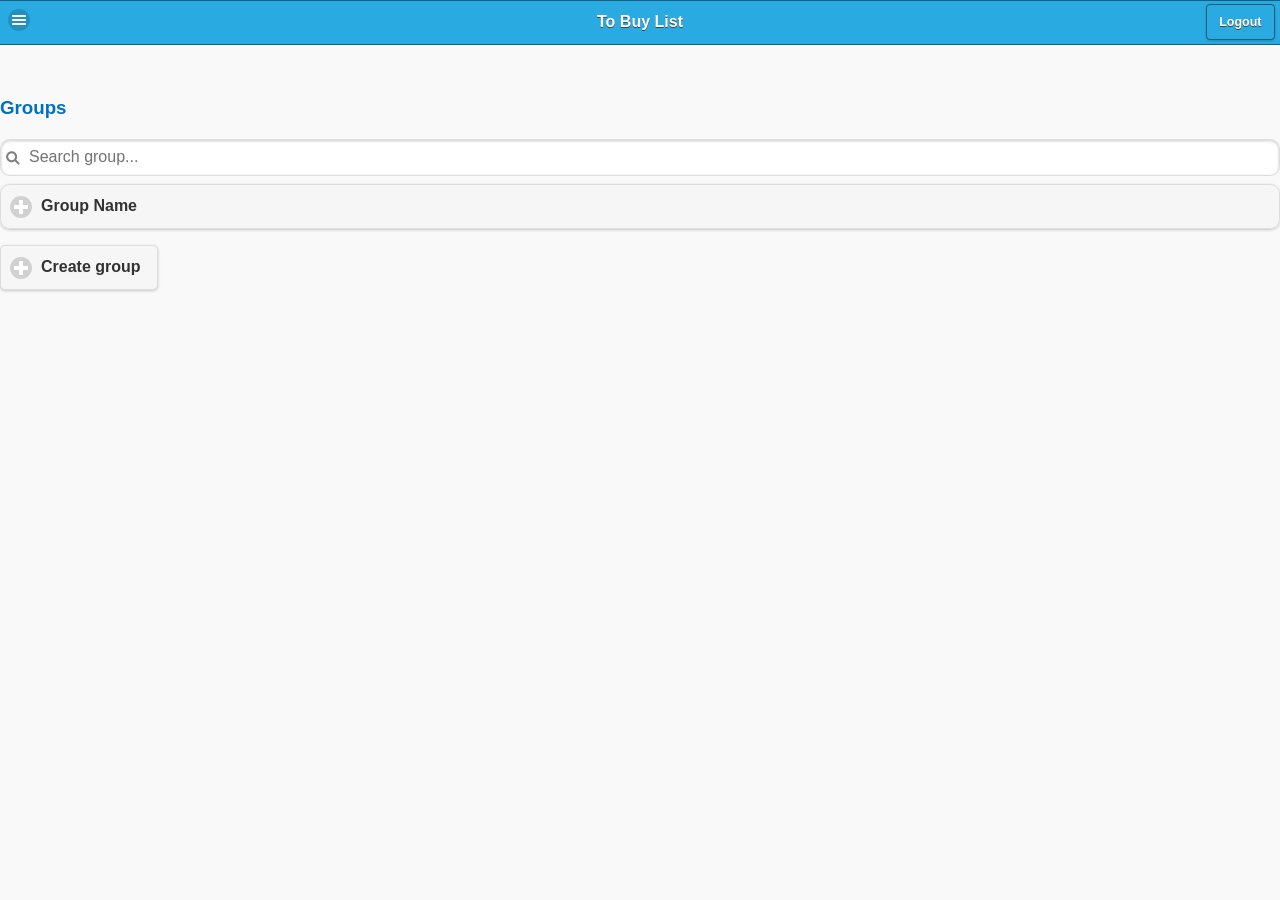
==== www/groups-body.html @ 3130d71f "werewr" ====
<!DOCTYPE html>
<html>

<head>
    <title>To Buy</title>
    <meta name="viewport" content="width=device-width, initial-scale=1" ; charset="utf-8">
    <script src="js/pgb.js"></script>
    <script src="cordova.js"></script>
    <link rel="stylesheet" href="css/app.css" />
    <link rel="stylesheet" href="css/themes/to-buy-theme.min.css" />
    <link rel="stylesheet" href="css/themes/jquery.mobile.icons.min.css" />
    <link rel="stylesheet" href="css/jquery.mobile.structure-1.4.5.min.css" />
    <script src="js/jquery-1.9.1.min.js"></script>
    <script src="js/jquery.mobile-1.4.5.min.js"></script>
</head>

<body>
    <div data-role="page">
        <div data-role="header" data-theme="c">
            <a class="ui-btn ui-icon-bars ui-btn-icon-left ui-btn-icon-notext ui-corner-all ui-btn-c" style="border-width: 0px" href="#mypanel"></a>
            <h1>To Buy List</h1>
            <button id="btn-logout" class="ui-btn-right ui-btn-inline ui-mini">Logout</button>
        </div>
        <!-- /header -->
        <div role="main" class="ui-content">
            <div class="ui-panel ui-panel-position-left ui-panel-display-overlay ui-body-a ui-panel-animate ui-panel-open" id="mypanel" data-role="panel" data-theme="a" data-display="overlay" data-position="left">
                <div class="ui-panel-inner">
                    <ul data-role="listview">
                        <li><a class="ui-btn ui-icon-home ui-btn-icon-right" href="index.html">Home</a></li>
                        <li><a class="ui-btn ui-icon-user ui-btn-icon-right" href="groups-body.html">Groups</a></li>
                        <li><a class="ui-btn ui-icon-bullets ui-btn-icon-right" href="#">Lists</a></li>
                    </ul>
                </div>
            </div>
        </div>
        <!-- /panel -->
        <h3>Groups</h3>
        <ul data-role="listview" data-inset="true" data-filter-placeholder="Search group..." data-filter="true" id="group-list">
            <div data-role="collapsible" data-theme="b" data-content-theme="b">
                <h2>Group Name</h2>
                <ul data-role="listview" data-inset="true">
                    <li class="ui-input-btn ui-btn ui-icon-delete ui-btn-icon-right">User1</li>
                    <li class="ui-input-btn ui-btn ui-icon-delete ui-btn-icon-right">User2...</li>
                    <li><a class="ui-btn ui-btn-c ui-corner-bottom ui-icon-plus ui-btn-icon-right" href="#">Add</a></li>
                </ul>
            </div>
        </ul>
        <a class="ui-btn ui-btn-inline ui-icon-plus ui-btn-icon-left ui-corner-all ui-shadow" href="#" id="create-group">Create group</a>
        <script src="js/scripts.js"></script>
        <script>
        groups();
        </script>
</body>

</html>
---- www/css/app.css ----
/* Change html headers color */

h1,
h2,
h3,
h4,
h5 {
    color: #0071bc;
}

h2.mc-text-danger,
h3.mc-text-danger {
    color: red;
}


/* Change border radius of icon buttons */

.ui-btn-icon-notext.ui-corner-all {
    -webkit-border-radius: .3125em;
    border-radius: .3125em;
}


/* Change color of jQuery Mobile page headers */

.ui-title {
    color: #fff;
}


/* Center-aligned text */

.mc-text-center {
    text-align: center;
}


/* Top margin for some elements */

.mc-top-margin-1-5 {
    margin-top: 1.5em;
}
---- www/css/themes/to-buy-theme.min.css ----
/*!
* jQuery Mobile 1.4.5
* Git HEAD hash: 68e55e78b292634d3991c795f06f5e37a512decc <> Date: Fri Oct 31 2014 17:33:30 UTC
* http://jquerymobile.com
*
* Copyright 2010, 2014 jQuery Foundation, Inc. and othercontributors
* Released under the MIT license.
* http://jquery.org/license
*
*/


/* Globals */
/* Font
-----------------------------------------------------------------------------------------------------------*/
html {
	font-size: 100%;
}
body,
input,
select,
textarea,
button,
.ui-btn {
	font-size: 1em;
	line-height: 1.3;
	 font-family: sans-serif /*{global-font-family}*/;
}
legend,
.ui-input-text input,
.ui-input-search input {
	color: inherit;
	text-shadow: inherit;
}
/* Form labels (overrides font-weight bold in bars, and mini font-size) */
.ui-mobile label,
div.ui-controlgroup-label {
	font-weight: normal;
	font-size: 16px;
}
/* Separators
-----------------------------------------------------------------------------------------------------------*/
/* Field contain separator (< 28em) */
.ui-field-contain {
	border-bottom-color: #828282;
	border-bottom-color: rgba(0,0,0,.15);
	border-bottom-width: 1px;
	border-bottom-style: solid;
}
/* Table opt-in classes: strokes between each row, and alternating row stripes */
/* Classes table-stroke and table-stripe are deprecated in 1.4. */
.table-stroke thead th,
.table-stripe thead th,
.table-stripe tbody tr:last-child {
	border-bottom: 1px solid #d6d6d6; /* non-RGBA fallback */
	border-bottom: 1px solid rgba(0,0,0,.1);
}
.table-stroke tbody th,
.table-stroke tbody td {
	border-bottom: 1px solid #e6e6e6; /* non-RGBA fallback  */
	border-bottom: 1px solid rgba(0,0,0,.05);
}
.table-stripe.table-stroke tbody tr:last-child th,
.table-stripe.table-stroke tbody tr:last-child td {
	border-bottom: 0;
}
.table-stripe tbody tr:nth-child(odd) td,
.table-stripe tbody tr:nth-child(odd) th {
	background-color: #eeeeee; /* non-RGBA fallback  */
	background-color: rgba(0,0,0,.04);
}
/* Buttons
-----------------------------------------------------------------------------------------------------------*/
.ui-btn,
label.ui-btn {
	font-weight: bold;
	border-width: 1px;
	border-style: solid;
}
.ui-btn {
	text-decoration: none !important;
}
.ui-btn-active {
	cursor: pointer;
}
/* Corner rounding
-----------------------------------------------------------------------------------------------------------*/
/* Class ui-btn-corner-all deprecated in 1.4 */
.ui-corner-all {
	-webkit-border-radius: .6em /*{global-radii-blocks}*/;
	border-radius: .6em /*{global-radii-blocks}*/;
}
/* Buttons */
.ui-btn-corner-all,
.ui-btn.ui-corner-all,
/* Slider track */
.ui-slider-track.ui-corner-all,
/* Flipswitch */
.ui-flipswitch.ui-corner-all,
/* Count bubble */
.ui-li-count {
	-webkit-border-radius: .3125em /*{global-radii-buttons}*/;
	border-radius: .3125em /*{global-radii-buttons}*/;
}
/* Icon-only buttons */
.ui-btn-icon-notext.ui-btn-corner-all,
.ui-btn-icon-notext.ui-corner-all {
	-webkit-border-radius: 1em;
	border-radius: 1em;
}
/* Radius clip workaround for cleaning up corner trapping */
.ui-btn-corner-all,
.ui-corner-all {
	-webkit-background-clip: padding;
	background-clip: padding-box;
}
/* Popup arrow */
.ui-popup.ui-corner-all > .ui-popup-arrow-guide {
	left: .6em /*{global-radii-blocks}*/;
	right: .6em /*{global-radii-blocks}*/;
	top: .6em /*{global-radii-blocks}*/;
	bottom: .6em /*{global-radii-blocks}*/;
}
/* Shadow
-----------------------------------------------------------------------------------------------------------*/
.ui-shadow {
	-webkit-box-shadow: 0 1px 3px /*{global-box-shadow-size}*/ rgba(0,0,0,.2) /*{global-box-shadow-color}*/;
	-moz-box-shadow: 0 1px 3px /*{global-box-shadow-size}*/ rgba(0,0,0,.2) /*{global-box-shadow-color}*/;
	box-shadow: 0 1px 3px /*{global-box-shadow-size}*/ rgba(0,0,0,.2) /*{global-box-shadow-color}*/;
}
.ui-shadow-inset {
	-webkit-box-shadow: inset 0 1px 3px /*{global-box-shadow-size}*/ rgba(0,0,0,.2) /*{global-box-shadow-color}*/;
	-moz-box-shadow: inset 0 1px 3px /*{global-box-shadow-size}*/ rgba(0,0,0,.2) /*{global-box-shadow-color}*/;
	box-shadow: inset 0 1px 3px /*{global-box-shadow-size}*/ rgba(0,0,0,.2) /*{global-box-shadow-color}*/;
}
.ui-overlay-shadow {
	-webkit-box-shadow: 0 0 12px 		rgba(0,0,0,.6);
	-moz-box-shadow: 0 0 12px 			rgba(0,0,0,.6);
	box-shadow: 0 0 12px 				rgba(0,0,0,.6);
}
/* Icons
-----------------------------------------------------------------------------------------------------------*/
.ui-btn-icon-left:after,
.ui-btn-icon-right:after,
.ui-btn-icon-top:after,
.ui-btn-icon-bottom:after,
.ui-btn-icon-notext:after {
	background-color: #666666 /*{global-icon-color}*/;
	background-color: rgba(0,0,0,.15) /*{global-icon-disc}*/;
	background-position: center center;
	background-repeat: no-repeat;
	-webkit-border-radius: 1em;
	border-radius: 1em;
}
/* Alt icons */
.ui-alt-icon.ui-btn:after,
.ui-alt-icon .ui-btn:after,
html .ui-alt-icon.ui-checkbox-off:after,
html .ui-alt-icon.ui-radio-off:after,
html .ui-alt-icon .ui-checkbox-off:after,
html .ui-alt-icon .ui-radio-off:after {
	background-color: #666666 /*{global-icon-color}*/;
	background-color: rgba(0,0,0,.15) /*{global-icon-disc}*/;
}
/* No disc */
.ui-nodisc-icon.ui-btn:after,
.ui-nodisc-icon .ui-btn:after {
	background-color: transparent;
}
/* Icon shadow */
.ui-shadow-icon.ui-btn:after,
.ui-shadow-icon .ui-btn:after {
	-webkit-box-shadow: 0 1px 0 rgba(255,255,255,.3) /*{global-icon-shadow}*/;
	-moz-box-shadow: 0 1px 0 rgba(255,255,255,.3) /*{global-icon-shadow}*/;
	box-shadow: 0 1px 0 rgba(255,255,255,.3) /*{global-icon-shadow}*/;
}
/* Checkbox and radio */
.ui-btn.ui-checkbox-off:after,
.ui-btn.ui-checkbox-on:after,
.ui-btn.ui-radio-off:after,
.ui-btn.ui-radio-on:after {
	display: block;
	width: 18px;
	height: 18px;
	margin: -9px 2px 0 2px;
}
.ui-checkbox-off:after,
.ui-btn.ui-radio-off:after {
	filter: Alpha(Opacity=30);
	opacity: .3;
}
.ui-btn.ui-checkbox-off:after,
.ui-btn.ui-checkbox-on:after {
	-webkit-border-radius: .1875em;
	border-radius: .1875em;
}
.ui-btn.ui-checkbox-off:after {
	background-color: #666;
	background-color: rgba(0,0,0,.3);
}
.ui-radio .ui-btn.ui-radio-on:after {
	background-image: none;
	background-color: #fff;
	width: 8px;
	height: 8px;
	border-width: 5px;
	border-style: solid; 
}
.ui-alt-icon.ui-btn.ui-radio-on:after,
.ui-alt-icon .ui-btn.ui-radio-on:after {
	background-color: #000;
}
/* Loader */
.ui-icon-loading {
	background: url("images/ajax-loader.gif");
	background-size: 2.875em 2.875em;
}.ui-bar-a,.ui-page-theme-a .ui-bar-inherit,html .ui-bar-a .ui-bar-inherit,html .ui-body-a .ui-bar-inherit,html body .ui-group-theme-a .ui-bar-inherit{background-color:#ffffff ;border-color:#8c8c8c ;color:#000000 ;text-shadow:0  1px  0  #eeeeee ;font-weight:bold;}.ui-bar-a{border-width:1px;border-style:solid;}.ui-overlay-a,.ui-page-theme-a,.ui-page-theme-a .ui-panel-wrapper{background-color:#f9f9f9 ;border-color:#bbbbbb ;color:#333333 ;text-shadow:0  1px  0  #f3f3f3 ;}.ui-body-a,.ui-page-theme-a .ui-body-inherit,html .ui-bar-a .ui-body-inherit,html .ui-body-a .ui-body-inherit,html body .ui-group-theme-a .ui-body-inherit,html .ui-panel-page-container-a{background-color:#ffffff ;border-color:#dddddd ;color:#333333 ;text-shadow:0  1px  0  #f3f3f3 ;}.ui-body-a{border-width:1px;border-style:solid;}.ui-page-theme-a a,html .ui-bar-a a,html .ui-body-a a,html body .ui-group-theme-a a{color:#3388cc ;font-weight:bold;}.ui-page-theme-a a:visited,html .ui-bar-a a:visited,html .ui-body-a a:visited,html body .ui-group-theme-a a:visited{   color:#3388cc ;}.ui-page-theme-a a:hover,html .ui-bar-a a:hover,html .ui-body-a a:hover,html body .ui-group-theme-a a:hover{color:#005599 ;}.ui-page-theme-a a:active,html .ui-bar-a a:active,html .ui-body-a a:active,html body .ui-group-theme-a a:active{color:#005599 ;}.ui-page-theme-a .ui-btn,html .ui-bar-a .ui-btn,html .ui-body-a .ui-btn,html body .ui-group-theme-a .ui-btn,html head + body .ui-btn.ui-btn-a,.ui-page-theme-a .ui-btn:visited,html .ui-bar-a .ui-btn:visited,html .ui-body-a .ui-btn:visited,html body .ui-group-theme-a .ui-btn:visited,html head + body .ui-btn.ui-btn-a:visited{background-color:#f6f6f6 ;border-color:#dddddd ;color:#333333 ;text-shadow:0  1px  0  #f3f3f3 ;}.ui-page-theme-a .ui-btn:hover,html .ui-bar-a .ui-btn:hover,html .ui-body-a .ui-btn:hover,html body .ui-group-theme-a .ui-btn:hover,html head + body .ui-btn.ui-btn-a:hover{background-color:#ededed ;border-color:#dddddd ;color:#333333 ;text-shadow:0  1px  0  #f3f3f3 ;}.ui-page-theme-a .ui-btn:active,html .ui-bar-a .ui-btn:active,html .ui-body-a .ui-btn:active,html body .ui-group-theme-a .ui-btn:active,html head + body .ui-btn.ui-btn-a:active{background-color:#e8e8e8 ;border-color:#dddddd ;color:#333333 ;text-shadow:0  1px  0  #f3f3f3 ;}.ui-page-theme-a .ui-btn.ui-btn-active,html .ui-bar-a .ui-btn.ui-btn-active,html .ui-body-a .ui-btn.ui-btn-active,html body .ui-group-theme-a .ui-btn.ui-btn-active,html head + body .ui-btn.ui-btn-a.ui-btn-active,.ui-page-theme-a .ui-checkbox-on:after,html .ui-bar-a .ui-checkbox-on:after,html .ui-body-a .ui-checkbox-on:after,html body .ui-group-theme-a .ui-checkbox-on:after,.ui-btn.ui-checkbox-on.ui-btn-a:after,.ui-page-theme-a .ui-flipswitch-active,html .ui-bar-a .ui-flipswitch-active,html .ui-body-a .ui-flipswitch-active,html body .ui-group-theme-a .ui-flipswitch-active,html body .ui-flipswitch.ui-bar-a.ui-flipswitch-active,.ui-page-theme-a .ui-slider-track .ui-btn-active,html .ui-bar-a .ui-slider-track .ui-btn-active,html .ui-body-a .ui-slider-track .ui-btn-active,html body .ui-group-theme-a .ui-slider-track .ui-btn-active,html body div.ui-slider-track.ui-body-a .ui-btn-active{background-color:#3388cc ;border-color:#3388cc ;color:#ffffff ;text-shadow:0  1px  0  #005599 ;}.ui-page-theme-a .ui-radio-on:after,html .ui-bar-a .ui-radio-on:after,html .ui-body-a .ui-radio-on:after,html body .ui-group-theme-a .ui-radio-on:after,.ui-btn.ui-radio-on.ui-btn-a:after{border-color:#3388cc ;}.ui-page-theme-a .ui-btn:focus,html .ui-bar-a .ui-btn:focus,html .ui-body-a .ui-btn:focus,html body .ui-group-theme-a .ui-btn:focus,html head + body .ui-btn.ui-btn-a:focus,.ui-page-theme-a .ui-focus,html .ui-bar-a .ui-focus,html .ui-body-a .ui-focus,html body .ui-group-theme-a .ui-focus,html head + body .ui-btn-a.ui-focus,html head + body .ui-body-a.ui-focus{-webkit-box-shadow:0 0 12px #3388cc ;-moz-box-shadow:0 0 12px #3388cc ;box-shadow:0 0 12px #3388cc ;}.ui-bar-b,.ui-page-theme-b .ui-bar-inherit,html .ui-bar-b .ui-bar-inherit,html .ui-body-b .ui-bar-inherit,html body .ui-group-theme-b .ui-bar-inherit{background-color:#009245 ;border-color:#54cc60 ;color:#ffffff ;text-shadow:0  1px  0  #444444 ;font-weight:bold;}.ui-bar-b{border-width:1px;border-style:solid;}.ui-overlay-b,.ui-page-theme-b,.ui-page-theme-b .ui-panel-wrapper{background-color:#f9f9f9 ;border-color:#bbbbbb ;color:#333333 ;text-shadow:0  1px  0  #f3f3f3 ;}.ui-body-b,.ui-page-theme-b .ui-body-inherit,html .ui-bar-b .ui-body-inherit,html .ui-body-b .ui-body-inherit,html body .ui-group-theme-b .ui-body-inherit,html .ui-panel-page-container-b{background-color:#ffffff ;border-color:#dddddd ;color:#333333 ;text-shadow:0  1px  0  #f3f3f3 ;}.ui-body-b{border-width:1px;border-style:solid;}.ui-page-theme-b a,html .ui-bar-b a,html .ui-body-b a,html body .ui-group-theme-b a{color:#3388cc ;font-weight:bold;}.ui-page-theme-b a:visited,html .ui-bar-b a:visited,html .ui-body-b a:visited,html body .ui-group-theme-b a:visited{   color:#3388cc ;}.ui-page-theme-b a:hover,html .ui-bar-b a:hover,html .ui-body-b a:hover,html body .ui-group-theme-b a:hover{color:#005599 ;}.ui-page-theme-b a:active,html .ui-bar-b a:active,html .ui-body-b a:active,html body .ui-group-theme-b a:active{color:#005599 ;}.ui-page-theme-b .ui-btn,html .ui-bar-b .ui-btn,html .ui-body-b .ui-btn,html body .ui-group-theme-b .ui-btn,html head + body .ui-btn.ui-btn-b,.ui-page-theme-b .ui-btn:visited,html .ui-bar-b .ui-btn:visited,html .ui-body-b .ui-btn:visited,html body .ui-group-theme-b .ui-btn:visited,html head + body .ui-btn.ui-btn-b:visited{background-color:#f6f6f6 ;border-color:#dddddd ;color:#333333 ;text-shadow:0  1px  0  #f3f3f3 ;}.ui-page-theme-b .ui-btn:hover,html .ui-bar-b .ui-btn:hover,html .ui-body-b .ui-btn:hover,html body .ui-group-theme-b .ui-btn:hover,html head + body .ui-btn.ui-btn-b:hover{background-color:#ededed ;border-color:#dddddd ;color:#333333 ;text-shadow:0  1px  0  #f3f3f3 ;}.ui-page-theme-b .ui-btn:active,html .ui-bar-b .ui-btn:active,html .ui-body-b .ui-btn:active,html body .ui-group-theme-b .ui-btn:active,html head + body .ui-btn.ui-btn-b:active{background-color:#e8e8e8 ;border-color:#dddddd ;color:#333333 ;text-shadow:0  1px  0  #f3f3f3 ;}.ui-page-theme-b .ui-btn.ui-btn-active,html .ui-bar-b .ui-btn.ui-btn-active,html .ui-body-b .ui-btn.ui-btn-active,html body .ui-group-theme-b .ui-btn.ui-btn-active,html head + body .ui-btn.ui-btn-b.ui-btn-active,.ui-page-theme-b .ui-checkbox-on:after,html .ui-bar-b .ui-checkbox-on:after,html .ui-body-b .ui-checkbox-on:after,html body .ui-group-theme-b .ui-checkbox-on:after,.ui-btn.ui-checkbox-on.ui-btn-b:after,.ui-page-theme-b .ui-flipswitch-active,html .ui-bar-b .ui-flipswitch-active,html .ui-body-b .ui-flipswitch-active,html body .ui-group-theme-b .ui-flipswitch-active,html body .ui-flipswitch.ui-bar-b.ui-flipswitch-active,.ui-page-theme-b .ui-slider-track .ui-btn-active,html .ui-bar-b .ui-slider-track .ui-btn-active,html .ui-body-b .ui-slider-track .ui-btn-active,html body .ui-group-theme-b .ui-slider-track .ui-btn-active,html body div.ui-slider-track.ui-body-b .ui-btn-active{background-color:#3388cc ;border-color:#3388cc ;color:#ffffff ;text-shadow:0  1px  0  #005599 ;}.ui-page-theme-b .ui-radio-on:after,html .ui-bar-b .ui-radio-on:after,html .ui-body-b .ui-radio-on:after,html body .ui-group-theme-b .ui-radio-on:after,.ui-btn.ui-radio-on.ui-btn-b:after{border-color:#3388cc ;}.ui-page-theme-b .ui-btn:focus,html .ui-bar-b .ui-btn:focus,html .ui-body-b .ui-btn:focus,html body .ui-group-theme-b .ui-btn:focus,html head + body .ui-btn.ui-btn-b:focus,.ui-page-theme-b .ui-focus,html .ui-bar-b .ui-focus,html .ui-body-b .ui-focus,html body .ui-group-theme-b .ui-focus,html head + body .ui-btn-b.ui-focus,html head + body .ui-body-b.ui-focus{-webkit-box-shadow:0 0 12px #3388cc ;-moz-box-shadow:0 0 12px #3388cc ;box-shadow:0 0 12px #3388cc ;}.ui-bar-c,.ui-page-theme-c .ui-bar-inherit,html .ui-bar-c .ui-bar-inherit,html .ui-body-c .ui-bar-inherit,html body .ui-group-theme-c .ui-bar-inherit{background-color:#29abe2 ;border-color:#165e7c ;color:#ffffff ;text-shadow:0  1px  0  #444444 ;font-weight:bold;}.ui-bar-c{border-width:1px;border-style:solid;}.ui-overlay-c,.ui-page-theme-c,.ui-page-theme-c .ui-panel-wrapper{background-color:#f9f9f9 ;border-color:#bbbbbb ;color:#333333 ;text-shadow:0  1px  0  #f3f3f3 ;}.ui-body-c,.ui-page-theme-c .ui-body-inherit,html .ui-bar-c .ui-body-inherit,html .ui-body-c .ui-body-inherit,html body .ui-group-theme-c .ui-body-inherit,html .ui-panel-page-container-c{background-color:#ffffff ;border-color:#dddddd ;color:#333333 ;text-shadow:0  1px  0  #f3f3f3 ;}.ui-body-c{border-width:1px;border-style:solid;}.ui-page-theme-c a,html .ui-bar-c a,html .ui-body-c a,html body .ui-group-theme-c a{color:#3388cc ;font-weight:bold;}.ui-page-theme-c a:visited,html .ui-bar-c a:visited,html .ui-body-c a:visited,html body .ui-group-theme-c a:visited{   color:#3388cc ;}.ui-page-theme-c a:hover,html .ui-bar-c a:hover,html .ui-body-c a:hover,html body .ui-group-theme-c a:hover{color:#005599 ;}.ui-page-theme-c a:active,html .ui-bar-c a:active,html .ui-body-c a:active,html body .ui-group-theme-c a:active{color:#005599 ;}.ui-page-theme-c .ui-btn,html .ui-bar-c .ui-btn,html .ui-body-c .ui-btn,html body .ui-group-theme-c .ui-btn,html head + body .ui-btn.ui-btn-c,.ui-page-theme-c .ui-btn:visited,html .ui-bar-c .ui-btn:visited,html .ui-body-c .ui-btn:visited,html body .ui-group-theme-c .ui-btn:visited,html head + body .ui-btn.ui-btn-c:visited{background-color:#29abe2 ;border-color:#165e7c ;color:#ffffff ;text-shadow:0  1px  0  #444444 ;}.ui-page-theme-c .ui-btn:hover,html .ui-bar-c .ui-btn:hover,html .ui-body-c .ui-btn:hover,html body .ui-group-theme-c .ui-btn:hover,html head + body .ui-btn.ui-btn-c:hover{background-color:#2fc4FF ;border-color:#196b8c ;color:#ffffff ;text-shadow:0  1px  0  #444444 ;}.ui-page-theme-c .ui-btn:active,html .ui-bar-c .ui-btn:active,html .ui-body-c .ui-btn:active,html body .ui-group-theme-c .ui-btn:active,html head + body .ui-btn.ui-btn-c:active{background-color:#2fc4FF ;border-color:#196b8c ;color:#000000 ;text-shadow:0  1px  0  #eeeeee ;}.ui-page-theme-c .ui-btn.ui-btn-active,html .ui-bar-c .ui-btn.ui-btn-active,html .ui-body-c .ui-btn.ui-btn-active,html body .ui-group-theme-c .ui-btn.ui-btn-active,html head + body .ui-btn.ui-btn-c.ui-btn-active,.ui-page-theme-c .ui-checkbox-on:after,html .ui-bar-c .ui-checkbox-on:after,html .ui-body-c .ui-checkbox-on:after,html body .ui-group-theme-c .ui-checkbox-on:after,.ui-btn.ui-checkbox-on.ui-btn-c:after,.ui-page-theme-c .ui-flipswitch-active,html .ui-bar-c .ui-flipswitch-active,html .ui-body-c .ui-flipswitch-active,html body .ui-group-theme-c .ui-flipswitch-active,html body .ui-flipswitch.ui-bar-c.ui-flipswitch-active,.ui-page-theme-c .ui-slider-track .ui-btn-active,html .ui-bar-c .ui-slider-track .ui-btn-active,html .ui-body-c .ui-slider-track .ui-btn-active,html body .ui-group-theme-c .ui-slider-track .ui-btn-active,html body div.ui-slider-track.ui-body-c .ui-btn-active{background-color:#3388cc ;border-color:#3388cc ;color:#ffffff ;text-shadow:0  1px  0  #005599 ;}.ui-page-theme-c .ui-radio-on:after,html .ui-bar-c .ui-radio-on:after,html .ui-body-c .ui-radio-on:after,html body .ui-group-theme-c .ui-radio-on:after,.ui-btn.ui-radio-on.ui-btn-c:after{border-color:#3388cc ;}.ui-page-theme-c .ui-btn:focus,html .ui-bar-c .ui-btn:focus,html .ui-body-c .ui-btn:focus,html body .ui-group-theme-c .ui-btn:focus,html head + body .ui-btn.ui-btn-c:focus,.ui-page-theme-c .ui-focus,html .ui-bar-c .ui-focus,html .ui-body-c .ui-focus,html body .ui-group-theme-c .ui-focus,html head + body .ui-btn-c.ui-focus,html head + body .ui-body-c.ui-focus{-webkit-box-shadow:0 0 12px #3388cc ;-moz-box-shadow:0 0 12px #3388cc ;box-shadow:0 0 12px #3388cc ;}.ui-disabled,.ui-state-disabled,button[disabled],.ui-select .ui-btn.ui-state-disabled{filter:Alpha(Opacity=30);opacity:.3;cursor:default !important;pointer-events:none;}.ui-btn:focus,.ui-btn.ui-focus{outline:0;}.ui-noboxshadow .ui-shadow,.ui-noboxshadow .ui-shadow-inset,.ui-noboxshadow .ui-overlay-shadow,.ui-noboxshadow .ui-shadow-icon.ui-btn:after,.ui-noboxshadow .ui-shadow-icon .ui-btn:after,.ui-noboxshadow .ui-focus,.ui-noboxshadow .ui-btn:focus,.ui-noboxshadow  input:focus,.ui-noboxshadow .ui-panel{-webkit-box-shadow:none !important;-moz-box-shadow:none !important;box-shadow:none !important;}.ui-noboxshadow .ui-btn:focus,.ui-noboxshadow .ui-focus{outline-width:1px;outline-style:auto;}
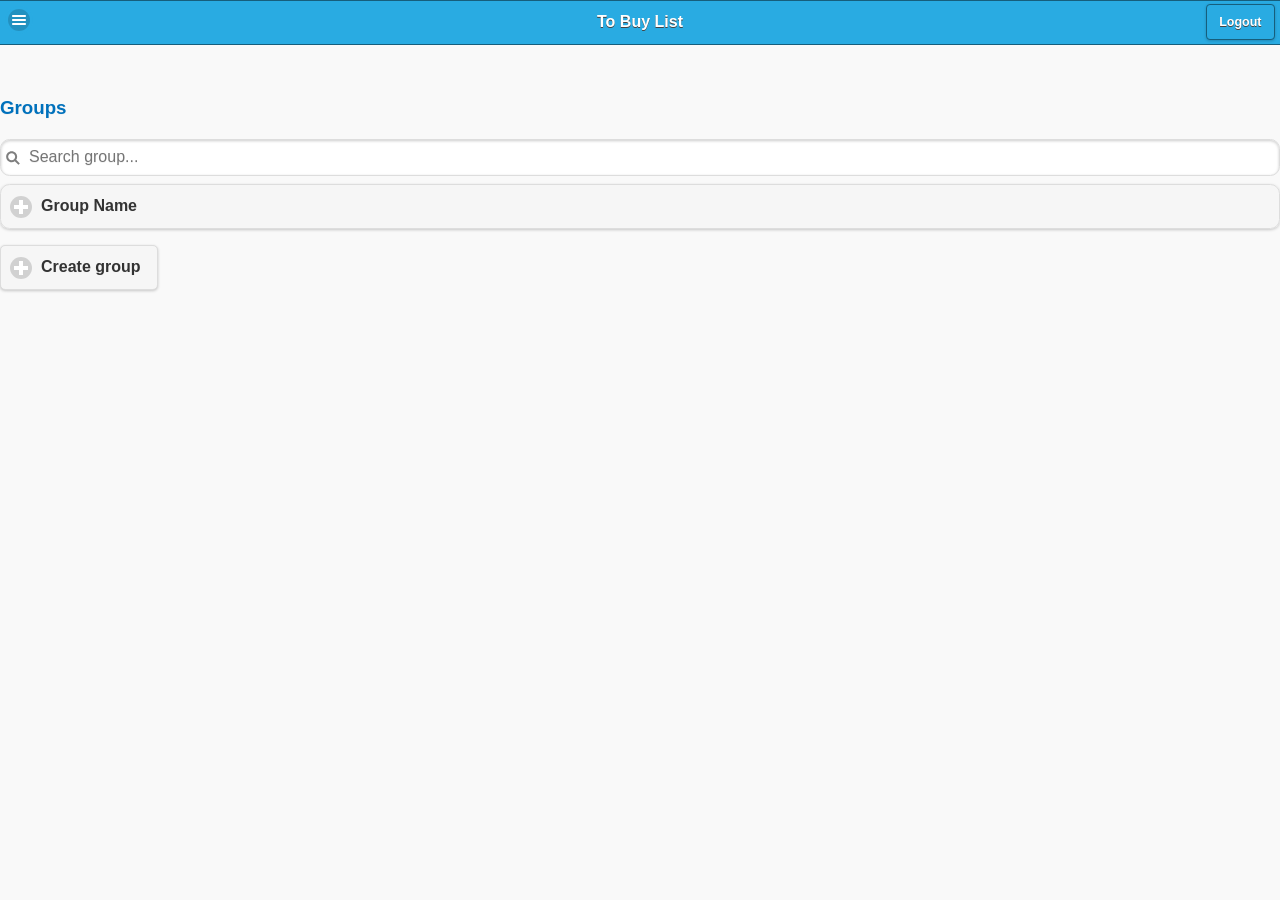
==== commit b04b921f: "navigation" ====
--- a/www/groups-body.html
+++ b/www/groups-body.html
@@ -26,9 +26,10 @@
             <div class="ui-panel ui-panel-position-left ui-panel-display-overlay ui-body-a ui-panel-animate ui-panel-open" id="mypanel" data-role="panel" data-theme="a" data-display="overlay" data-position="left">
                 <div class="ui-panel-inner">
                     <ul data-role="listview">
-                        <li><a class="ui-btn ui-icon-home ui-btn-icon-right" href="index.html">Home</a></li>
+                        <li><a class="ui-btn ui-icon-home ui-btn-icon-right" href="home.html">Home</a></li>
                         <li><a class="ui-btn ui-icon-user ui-btn-icon-right" href="groups-body.html">Groups</a></li>
-                        <li><a class="ui-btn ui-icon-bullets ui-btn-icon-right" href="#">Lists</a></li>
+                        <li><a class="ui-btn ui-icon-bullets ui-btn-icon-right" href="lists.html">Lists</a></li>
+                        <li><a class="ui-btn ui-icon-gear ui-btn-icon-right" href="settings.html">Settings</a></li>
                     </ul>
                 </div>
             </div>
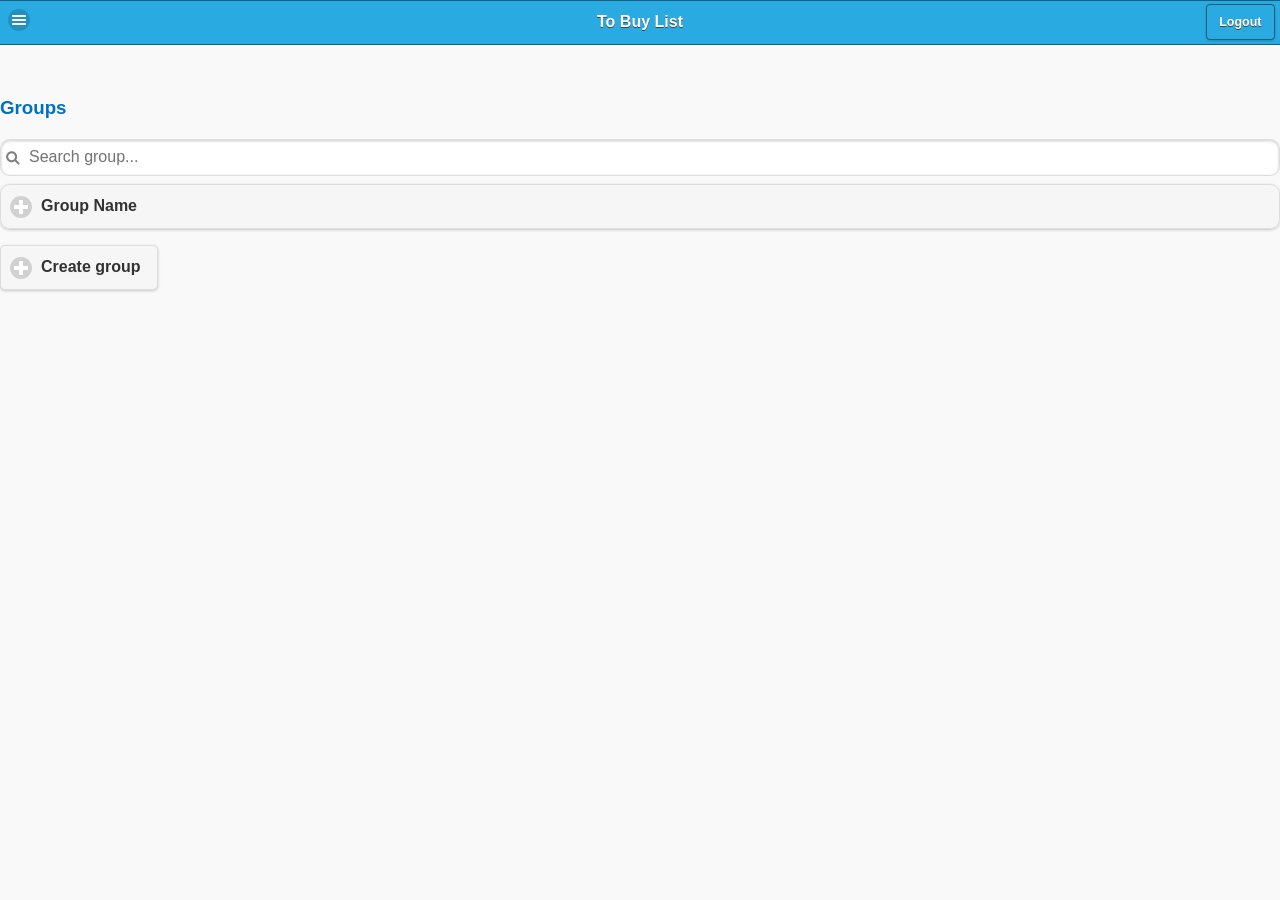
==== commit 1252ff64: "collapsible" ====
--- a/www/groups-body.html
+++ b/www/groups-body.html
@@ -37,14 +37,28 @@
         <!-- /panel -->
         <h3>Groups</h3>
         <ul data-role="listview" data-inset="true" data-filter-placeholder="Search group..." data-filter="true" id="group-list">
-            <div data-role="collapsible" data-theme="b" data-content-theme="b">
-                <h2>Group Name</h2>
+		<div data-role="collapsible-set" data-content-theme="d" id="set">
+            <div data-role="collapsible" data-theme="b" data-content-theme="b" id="divGroup">
+                <h2 id="groupName">Group Name</h2>
                 <ul data-role="listview" data-inset="true">
-                    <li class="ui-input-btn ui-btn ui-icon-delete ui-btn-icon-right">User1</li>
-                    <li class="ui-input-btn ui-btn ui-icon-delete ui-btn-icon-right">User2...</li>
-                    <li><a class="ui-btn ui-btn-c ui-corner-bottom ui-icon-plus ui-btn-icon-right" href="#">Add</a></li>
+                    <li><a class="ui-btn ui-corner-all ui-shadow ui-btn-inline ui-icon-delete ui-btn-icon-right" href="#popupDialog" data-rel="popup" data-position-to="window" data-transition="pop">User</a></li>
+                    <div id="popupDialog" style="max-width:400px;" data-role="popup" data-theme="a" data-overlay-theme="a" data-dismissible="false">
+                        <div data-role="header" data-theme="c">
+                            <h1>Delete User?</h1>
+                        </div>
+                        <div class="ui-content" role="main">
+                            <h3 class="ui-title">Are you sure you want to delete this user?</h3>
+                            <p>This action cannot be undone.</p>
+                            <a class="ui-btn ui-corner-all ui-shadow ui-btn-inline ui-btn-a" href="#" data-rel="back">Cancel</a>
+                            <a class="ui-btn ui-corner-all ui-shadow ui-btn-inline ui-btn-b" href="#" data-rel="back" data-transition="flow">Delete</a>
+                        </div>
+                    </div><br>
+                    <li><a class="ui-btn ui-btn-c ui-corner-all ui-icon-plus ui-btn-icon-right" href="#">Add</a></li>
                 </ul>
             </div>
+		</div>
+		
+
         </ul>
         <a class="ui-btn ui-btn-inline ui-icon-plus ui-btn-icon-left ui-corner-all ui-shadow" href="#" id="create-group">Create group</a>
         <script src="js/scripts.js"></script>
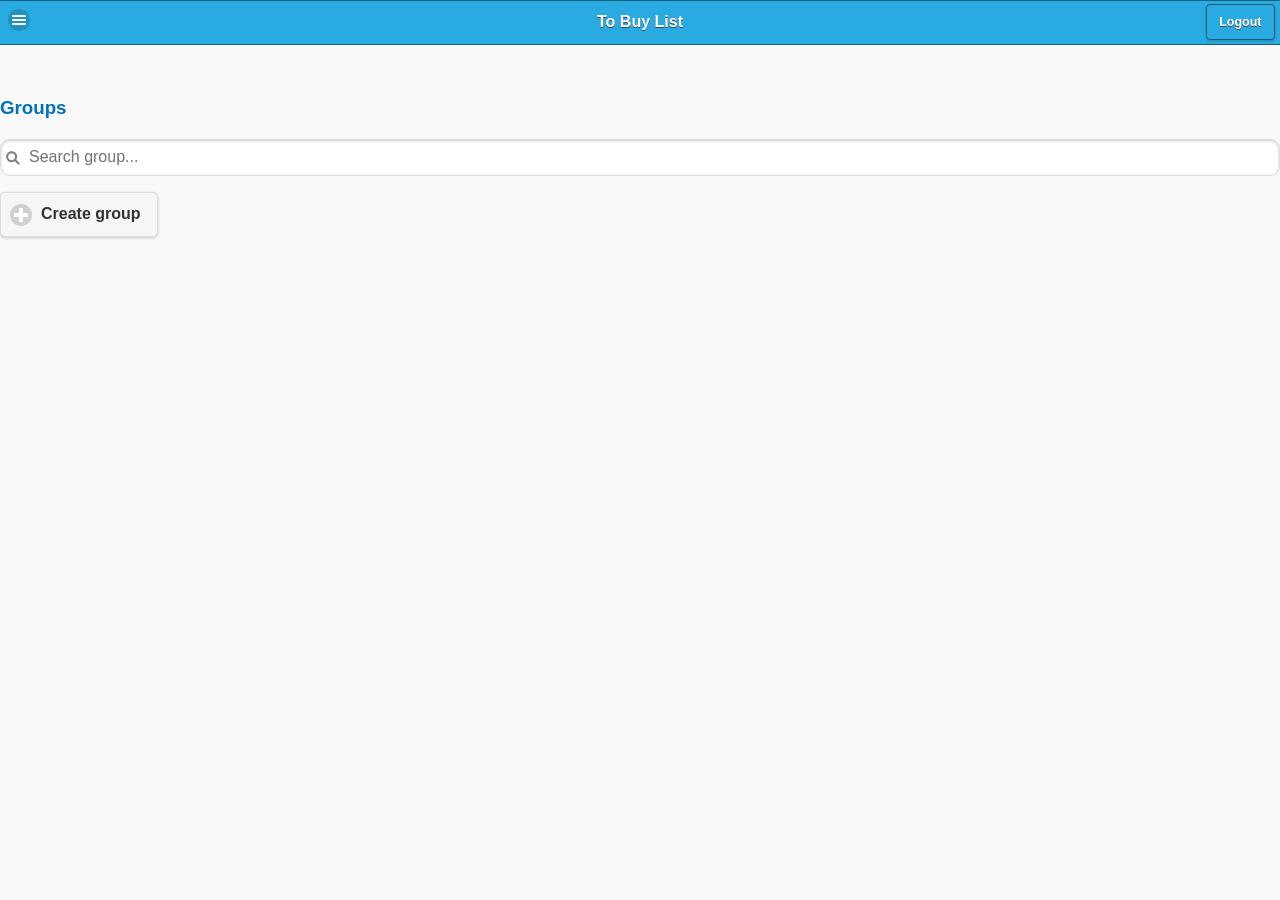
==== commit 32e6a85e: "collapsible true" ====
--- a/www/groups-body.html
+++ b/www/groups-body.html
@@ -36,8 +36,8 @@
         </div>
         <!-- /panel -->
         <h3>Groups</h3>
-        <ul data-role="listview" data-inset="true" data-filter-placeholder="Search group..." data-filter="true" id="group-list">
-		<div data-role="collapsible-set" data-content-theme="d" id="set">
+        <div  data-role="collapsible-set" data-inset="true" data-filter-placeholder="Search group..." data-filter="true" id="set">
+		<!--data-role="listview"<li data-role="collapsible-set" data-content-theme="d" id="set">
             <div data-role="collapsible" data-theme="b" data-content-theme="b" id="divGroup">
                 <h2 id="groupName">Group Name</h2>
                 <ul data-role="listview" data-inset="true">
@@ -56,10 +56,10 @@
                     <li><a class="ui-btn ui-btn-c ui-corner-all ui-icon-plus ui-btn-icon-right" href="#">Add</a></li>
                 </ul>
             </div>
+		</li> -->
 		</div>
-		
 
-        </ul>
+        
         <a class="ui-btn ui-btn-inline ui-icon-plus ui-btn-icon-left ui-corner-all ui-shadow" href="#" id="create-group">Create group</a>
         <script src="js/scripts.js"></script>
         <script>
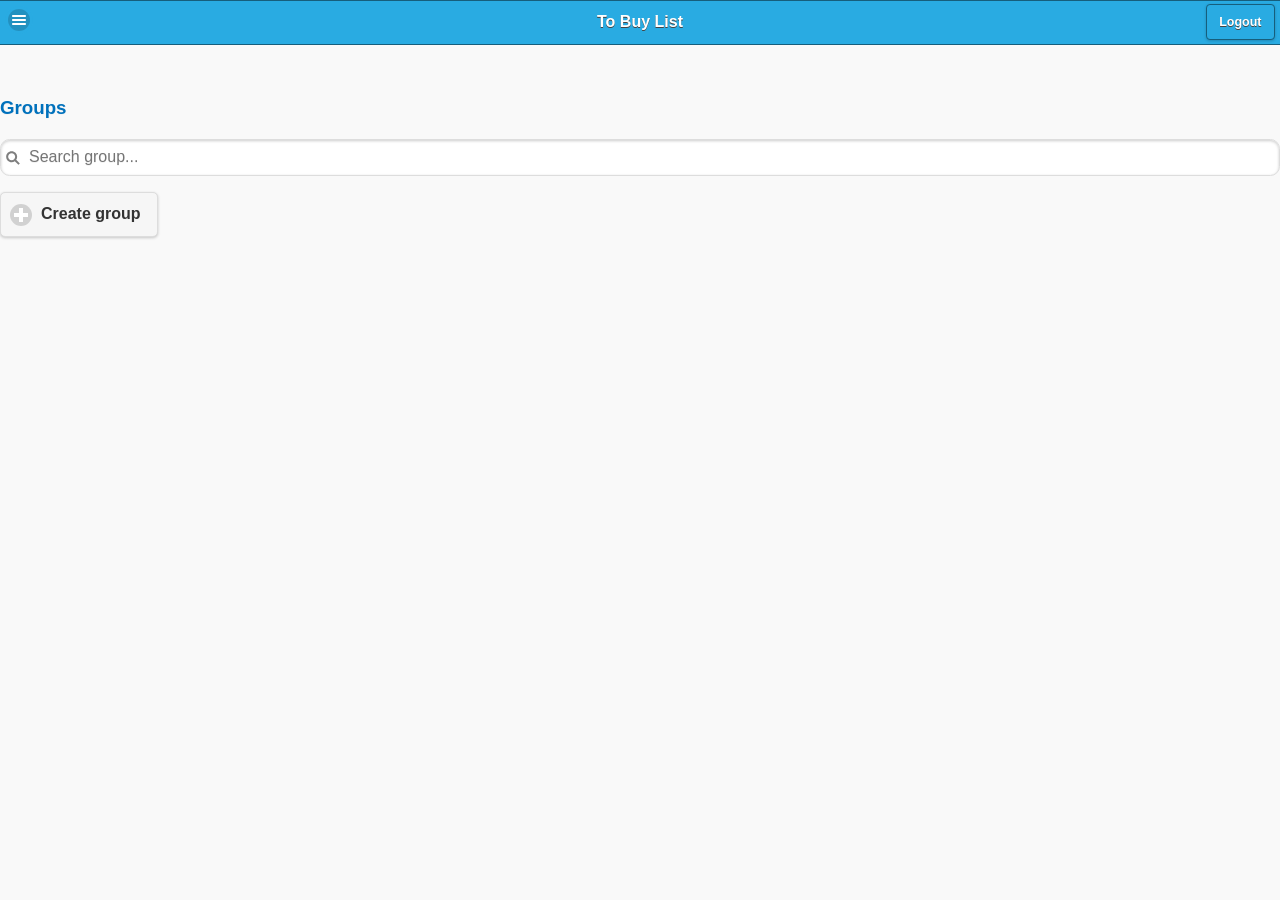
==== commit 09963593: "styling" ====
--- a/www/groups-body.html
+++ b/www/groups-body.html
@@ -36,8 +36,8 @@
         </div>
         <!-- /panel -->
         <h3>Groups</h3>
-        <div  data-role="collapsible-set" data-inset="true" data-filter-placeholder="Search group..." data-filter="true" id="set">
-		<!--data-role="listview"<li data-role="collapsible-set" data-content-theme="d" id="set">
+        <div data-role="collapsible-set" data-inset="true" data-filter-placeholder="Search group..." data-filter="true" id="set">
+            <!--data-role="listview"<li data-role="collapsible-set" data-content-theme="d" id="set">
             <div data-role="collapsible" data-theme="b" data-content-theme="b" id="divGroup">
                 <h2 id="groupName">Group Name</h2>
                 <ul data-role="listview" data-inset="true">
@@ -57,9 +57,7 @@
                 </ul>
             </div>
 		</li> -->
-		</div>
-
-        
+        </div>
         <a class="ui-btn ui-btn-inline ui-icon-plus ui-btn-icon-left ui-corner-all ui-shadow" href="#" id="create-group">Create group</a>
         <script src="js/scripts.js"></script>
         <script>
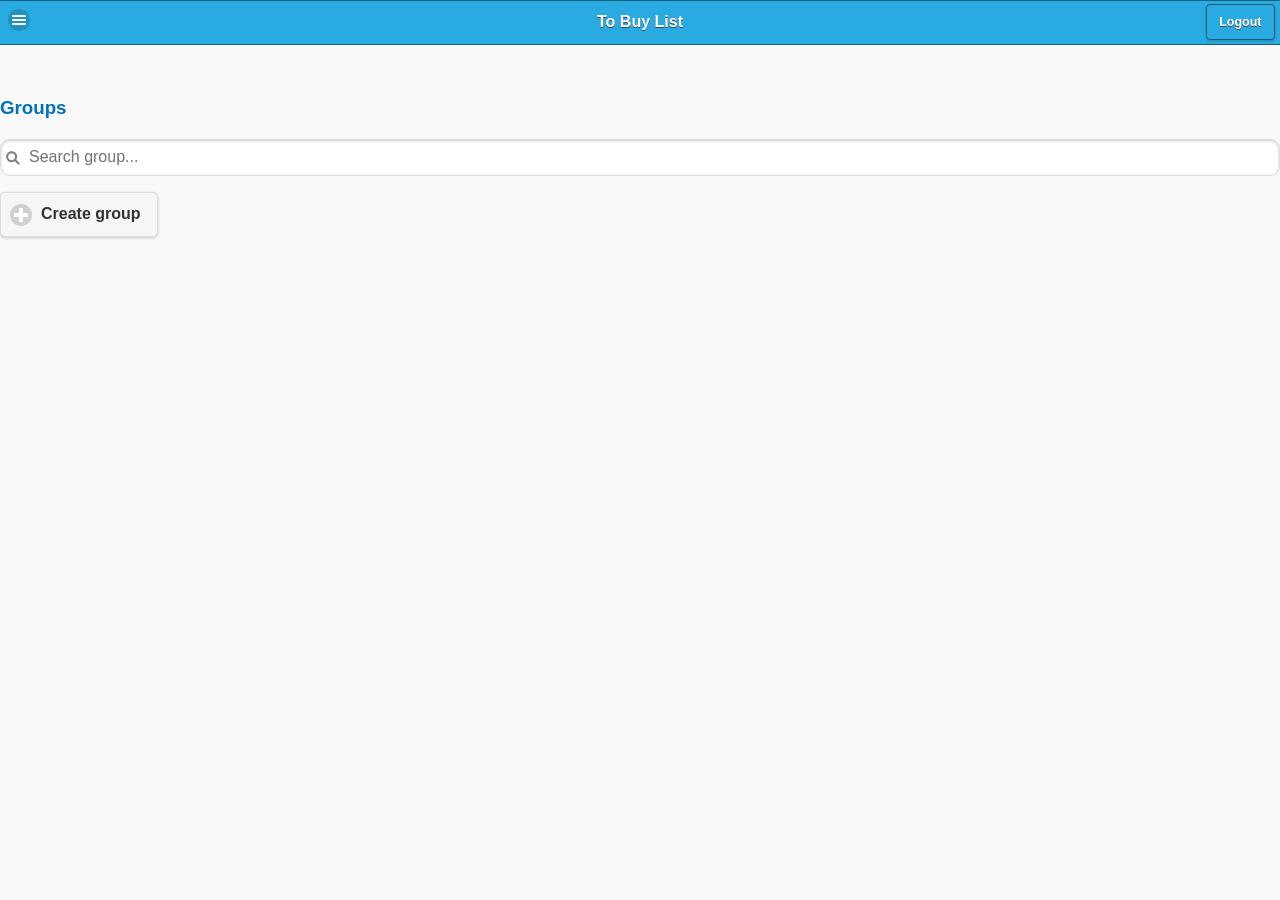
==== commit 15729404: "lists" ====
--- a/www/groups-body.html
+++ b/www/groups-body.html
@@ -28,7 +28,7 @@
                     <ul data-role="listview">
                         <li><a class="ui-btn ui-icon-home ui-btn-icon-right" href="home.html">Home</a></li>
                         <li><a class="ui-btn ui-icon-user ui-btn-icon-right" href="groups-body.html">Groups</a></li>
-                        <li><a class="ui-btn ui-icon-bullets ui-btn-icon-right" href="lists.html">Lists</a></li>
+                        <li><a class="ui-btn ui-icon-bullets ui-btn-icon-right" onClick="window.location.href = 'lists.html'" href="#">Lists</a></li>
                         <li><a class="ui-btn ui-icon-gear ui-btn-icon-right" href="settings.html">Settings</a></li>
                     </ul>
                 </div>
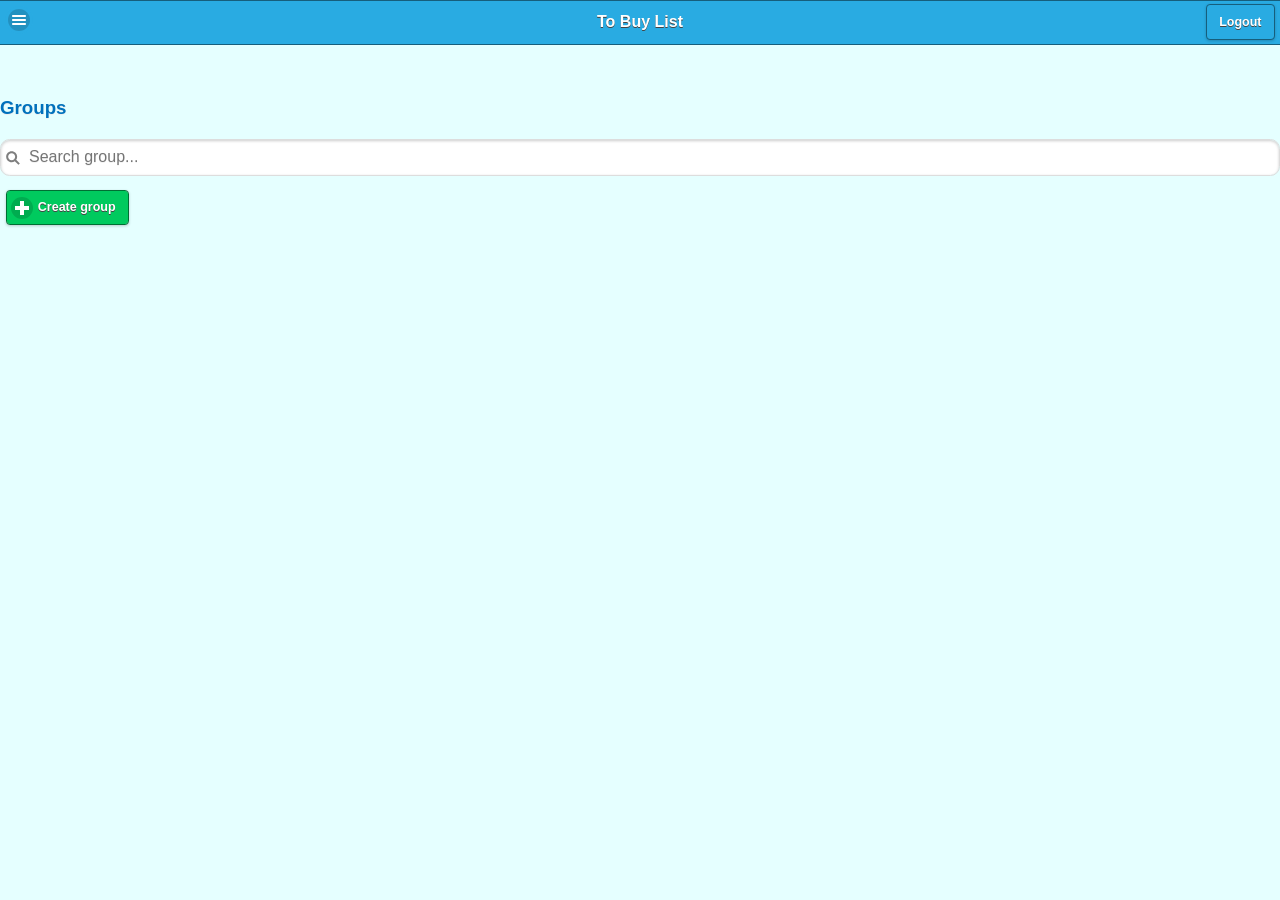
==== commit 101a4bc7: "styling" ====
--- a/www/groups-body.html
+++ b/www/groups-body.html
@@ -15,7 +15,7 @@
 </head>
 
 <body>
-    <div data-role="page">
+    <div data-role="page" data-theme="c">
         <div data-role="header" data-theme="c">
             <a class="ui-btn ui-icon-bars ui-btn-icon-left ui-btn-icon-notext ui-corner-all ui-btn-c" style="border-width: 0px" href="#mypanel"></a>
             <h1>To Buy List</h1>
@@ -58,7 +58,7 @@
             </div>
 		</li> -->
         </div>
-        <a class="ui-btn ui-btn-inline ui-icon-plus ui-btn-icon-left ui-corner-all ui-shadow" href="#" id="create-group">Create group</a>
+        <a class="ui-btn ui-btn-b ui-btn-inline ui-mini ui-icon-plus ui-btn-icon-left ui-corner-all ui-shadow" href="#" id="create-group">Create group</a>
         <script src="js/scripts.js"></script>
         <script>
         groups();
--- a/www/css/themes/to-buy-theme.min.css
+++ b/www/css/themes/to-buy-theme.min.css
@@ -24,7 +24,7 @@
 .ui-btn {
 	font-size: 1em;
 	line-height: 1.3;
-	 font-family: sans-serif /*{global-font-family}*/;
+	    font-family: sans-serif /*{global-font-family}*/;
 }
 legend,
 .ui-input-text input,
@@ -214,4 +214,4 @@
 .ui-icon-loading {
 	background: url("images/ajax-loader.gif");
 	background-size: 2.875em 2.875em;
-}.ui-bar-a,.ui-page-theme-a .ui-bar-inherit,html .ui-bar-a .ui-bar-inherit,html .ui-body-a .ui-bar-inherit,html body .ui-group-theme-a .ui-bar-inherit{background-color:#ffffff ;border-color:#8c8c8c ;color:#000000 ;text-shadow:0  1px  0  #eeeeee ;font-weight:bold;}.ui-bar-a{border-width:1px;border-style:solid;}.ui-overlay-a,.ui-page-theme-a,.ui-page-theme-a .ui-panel-wrapper{background-color:#f9f9f9 ;border-color:#bbbbbb ;color:#333333 ;text-shadow:0  1px  0  #f3f3f3 ;}.ui-body-a,.ui-page-theme-a .ui-body-inherit,html .ui-bar-a .ui-body-inherit,html .ui-body-a .ui-body-inherit,html body .ui-group-theme-a .ui-body-inherit,html .ui-panel-page-container-a{background-color:#ffffff ;border-color:#dddddd ;color:#333333 ;text-shadow:0  1px  0  #f3f3f3 ;}.ui-body-a{border-width:1px;border-style:solid;}.ui-page-theme-a a,html .ui-bar-a a,html .ui-body-a a,html body .ui-group-theme-a a{color:#3388cc ;font-weight:bold;}.ui-page-theme-a a:visited,html .ui-bar-a a:visited,html .ui-body-a a:visited,html body .ui-group-theme-a a:visited{   color:#3388cc ;}.ui-page-theme-a a:hover,html .ui-bar-a a:hover,html .ui-body-a a:hover,html body .ui-group-theme-a a:hover{color:#005599 ;}.ui-page-theme-a a:active,html .ui-bar-a a:active,html .ui-body-a a:active,html body .ui-group-theme-a a:active{color:#005599 ;}.ui-page-theme-a .ui-btn,html .ui-bar-a .ui-btn,html .ui-body-a .ui-btn,html body .ui-group-theme-a .ui-btn,html head + body .ui-btn.ui-btn-a,.ui-page-theme-a .ui-btn:visited,html .ui-bar-a .ui-btn:visited,html .ui-body-a .ui-btn:visited,html body .ui-group-theme-a .ui-btn:visited,html head + body .ui-btn.ui-btn-a:visited{background-color:#f6f6f6 ;border-color:#dddddd ;color:#333333 ;text-shadow:0  1px  0  #f3f3f3 ;}.ui-page-theme-a .ui-btn:hover,html .ui-bar-a .ui-btn:hover,html .ui-body-a .ui-btn:hover,html body .ui-group-theme-a .ui-btn:hover,html head + body .ui-btn.ui-btn-a:hover{background-color:#ededed ;border-color:#dddddd ;color:#333333 ;text-shadow:0  1px  0  #f3f3f3 ;}.ui-page-theme-a .ui-btn:active,html .ui-bar-a .ui-btn:active,html .ui-body-a .ui-btn:active,html body .ui-group-theme-a .ui-btn:active,html head + body .ui-btn.ui-btn-a:active{background-color:#e8e8e8 ;border-color:#dddddd ;color:#333333 ;text-shadow:0  1px  0  #f3f3f3 ;}.ui-page-theme-a .ui-btn.ui-btn-active,html .ui-bar-a .ui-btn.ui-btn-active,html .ui-body-a .ui-btn.ui-btn-active,html body .ui-group-theme-a .ui-btn.ui-btn-active,html head + body .ui-btn.ui-btn-a.ui-btn-active,.ui-page-theme-a .ui-checkbox-on:after,html .ui-bar-a .ui-checkbox-on:after,html .ui-body-a .ui-checkbox-on:after,html body .ui-group-theme-a .ui-checkbox-on:after,.ui-btn.ui-checkbox-on.ui-btn-a:after,.ui-page-theme-a .ui-flipswitch-active,html .ui-bar-a .ui-flipswitch-active,html .ui-body-a .ui-flipswitch-active,html body .ui-group-theme-a .ui-flipswitch-active,html body .ui-flipswitch.ui-bar-a.ui-flipswitch-active,.ui-page-theme-a .ui-slider-track .ui-btn-active,html .ui-bar-a .ui-slider-track .ui-btn-active,html .ui-body-a .ui-slider-track .ui-btn-active,html body .ui-group-theme-a .ui-slider-track .ui-btn-active,html body div.ui-slider-track.ui-body-a .ui-btn-active{background-color:#3388cc ;border-color:#3388cc ;color:#ffffff ;text-shadow:0  1px  0  #005599 ;}.ui-page-theme-a .ui-radio-on:after,html .ui-bar-a .ui-radio-on:after,html .ui-body-a .ui-radio-on:after,html body .ui-group-theme-a .ui-radio-on:after,.ui-btn.ui-radio-on.ui-btn-a:after{border-color:#3388cc ;}.ui-page-theme-a .ui-btn:focus,html .ui-bar-a .ui-btn:focus,html .ui-body-a .ui-btn:focus,html body .ui-group-theme-a .ui-btn:focus,html head + body .ui-btn.ui-btn-a:focus,.ui-page-theme-a .ui-focus,html .ui-bar-a .ui-focus,html .ui-body-a .ui-focus,html body .ui-group-theme-a .ui-focus,html head + body .ui-btn-a.ui-focus,html head + body .ui-body-a.ui-focus{-webkit-box-shadow:0 0 12px #3388cc ;-moz-box-shadow:0 0 12px #3388cc ;box-shadow:0 0 12px #3388cc ;}.ui-bar-b,.ui-page-theme-b .ui-bar-inherit,html .ui-bar-b .ui-bar-inherit,html .ui-body-b .ui-bar-inherit,html body .ui-group-theme-b .ui-bar-inherit{background-color:#009245 ;border-color:#54cc60 ;color:#ffffff ;text-shadow:0  1px  0  #444444 ;font-weight:bold;}.ui-bar-b{border-width:1px;border-style:solid;}.ui-overlay-b,.ui-page-theme-b,.ui-page-theme-b .ui-panel-wrapper{background-color:#f9f9f9 ;border-color:#bbbbbb ;color:#333333 ;text-shadow:0  1px  0  #f3f3f3 ;}.ui-body-b,.ui-page-theme-b .ui-body-inherit,html .ui-bar-b .ui-body-inherit,html .ui-body-b .ui-body-inherit,html body .ui-group-theme-b .ui-body-inherit,html .ui-panel-page-container-b{background-color:#ffffff ;border-color:#dddddd ;color:#333333 ;text-shadow:0  1px  0  #f3f3f3 ;}.ui-body-b{border-width:1px;border-style:solid;}.ui-page-theme-b a,html .ui-bar-b a,html .ui-body-b a,html body .ui-group-theme-b a{color:#3388cc ;font-weight:bold;}.ui-page-theme-b a:visited,html .ui-bar-b a:visited,html .ui-body-b a:visited,html body .ui-group-theme-b a:visited{   color:#3388cc ;}.ui-page-theme-b a:hover,html .ui-bar-b a:hover,html .ui-body-b a:hover,html body .ui-group-theme-b a:hover{color:#005599 ;}.ui-page-theme-b a:active,html .ui-bar-b a:active,html .ui-body-b a:active,html body .ui-group-theme-b a:active{color:#005599 ;}.ui-page-theme-b .ui-btn,html .ui-bar-b .ui-btn,html .ui-body-b .ui-btn,html body .ui-group-theme-b .ui-btn,html head + body .ui-btn.ui-btn-b,.ui-page-theme-b .ui-btn:visited,html .ui-bar-b .ui-btn:visited,html .ui-body-b .ui-btn:visited,html body .ui-group-theme-b .ui-btn:visited,html head + body .ui-btn.ui-btn-b:visited{background-color:#f6f6f6 ;border-color:#dddddd ;color:#333333 ;text-shadow:0  1px  0  #f3f3f3 ;}.ui-page-theme-b .ui-btn:hover,html .ui-bar-b .ui-btn:hover,html .ui-body-b .ui-btn:hover,html body .ui-group-theme-b .ui-btn:hover,html head + body .ui-btn.ui-btn-b:hover{background-color:#ededed ;border-color:#dddddd ;color:#333333 ;text-shadow:0  1px  0  #f3f3f3 ;}.ui-page-theme-b .ui-btn:active,html .ui-bar-b .ui-btn:active,html .ui-body-b .ui-btn:active,html body .ui-group-theme-b .ui-btn:active,html head + body .ui-btn.ui-btn-b:active{background-color:#e8e8e8 ;border-color:#dddddd ;color:#333333 ;text-shadow:0  1px  0  #f3f3f3 ;}.ui-page-theme-b .ui-btn.ui-btn-active,html .ui-bar-b .ui-btn.ui-btn-active,html .ui-body-b .ui-btn.ui-btn-active,html body .ui-group-theme-b .ui-btn.ui-btn-active,html head + body .ui-btn.ui-btn-b.ui-btn-active,.ui-page-theme-b .ui-checkbox-on:after,html .ui-bar-b .ui-checkbox-on:after,html .ui-body-b .ui-checkbox-on:after,html body .ui-group-theme-b .ui-checkbox-on:after,.ui-btn.ui-checkbox-on.ui-btn-b:after,.ui-page-theme-b .ui-flipswitch-active,html .ui-bar-b .ui-flipswitch-active,html .ui-body-b .ui-flipswitch-active,html body .ui-group-theme-b .ui-flipswitch-active,html body .ui-flipswitch.ui-bar-b.ui-flipswitch-active,.ui-page-theme-b .ui-slider-track .ui-btn-active,html .ui-bar-b .ui-slider-track .ui-btn-active,html .ui-body-b .ui-slider-track .ui-btn-active,html body .ui-group-theme-b .ui-slider-track .ui-btn-active,html body div.ui-slider-track.ui-body-b .ui-btn-active{background-color:#3388cc ;border-color:#3388cc ;color:#ffffff ;text-shadow:0  1px  0  #005599 ;}.ui-page-theme-b .ui-radio-on:after,html .ui-bar-b .ui-radio-on:after,html .ui-body-b .ui-radio-on:after,html body .ui-group-theme-b .ui-radio-on:after,.ui-btn.ui-radio-on.ui-btn-b:after{border-color:#3388cc ;}.ui-page-theme-b .ui-btn:focus,html .ui-bar-b .ui-btn:focus,html .ui-body-b .ui-btn:focus,html body .ui-group-theme-b .ui-btn:focus,html head + body .ui-btn.ui-btn-b:focus,.ui-page-theme-b .ui-focus,html .ui-bar-b .ui-focus,html .ui-body-b .ui-focus,html body .ui-group-theme-b .ui-focus,html head + body .ui-btn-b.ui-focus,html head + body .ui-body-b.ui-focus{-webkit-box-shadow:0 0 12px #3388cc ;-moz-box-shadow:0 0 12px #3388cc ;box-shadow:0 0 12px #3388cc ;}.ui-bar-c,.ui-page-theme-c .ui-bar-inherit,html .ui-bar-c .ui-bar-inherit,html .ui-body-c .ui-bar-inherit,html body .ui-group-theme-c .ui-bar-inherit{background-color:#29abe2 ;border-color:#165e7c ;color:#ffffff ;text-shadow:0  1px  0  #444444 ;font-weight:bold;}.ui-bar-c{border-width:1px;border-style:solid;}.ui-overlay-c,.ui-page-theme-c,.ui-page-theme-c .ui-panel-wrapper{background-color:#f9f9f9 ;border-color:#bbbbbb ;color:#333333 ;text-shadow:0  1px  0  #f3f3f3 ;}.ui-body-c,.ui-page-theme-c .ui-body-inherit,html .ui-bar-c .ui-body-inherit,html .ui-body-c .ui-body-inherit,html body .ui-group-theme-c .ui-body-inherit,html .ui-panel-page-container-c{background-color:#ffffff ;border-color:#dddddd ;color:#333333 ;text-shadow:0  1px  0  #f3f3f3 ;}.ui-body-c{border-width:1px;border-style:solid;}.ui-page-theme-c a,html .ui-bar-c a,html .ui-body-c a,html body .ui-group-theme-c a{color:#3388cc ;font-weight:bold;}.ui-page-theme-c a:visited,html .ui-bar-c a:visited,html .ui-body-c a:visited,html body .ui-group-theme-c a:visited{   color:#3388cc ;}.ui-page-theme-c a:hover,html .ui-bar-c a:hover,html .ui-body-c a:hover,html body .ui-group-theme-c a:hover{color:#005599 ;}.ui-page-theme-c a:active,html .ui-bar-c a:active,html .ui-body-c a:active,html body .ui-group-theme-c a:active{color:#005599 ;}.ui-page-theme-c .ui-btn,html .ui-bar-c .ui-btn,html .ui-body-c .ui-btn,html body .ui-group-theme-c .ui-btn,html head + body .ui-btn.ui-btn-c,.ui-page-theme-c .ui-btn:visited,html .ui-bar-c .ui-btn:visited,html .ui-body-c .ui-btn:visited,html body .ui-group-theme-c .ui-btn:visited,html head + body .ui-btn.ui-btn-c:visited{background-color:#29abe2 ;border-color:#165e7c ;color:#ffffff ;text-shadow:0  1px  0  #444444 ;}.ui-page-theme-c .ui-btn:hover,html .ui-bar-c .ui-btn:hover,html .ui-body-c .ui-btn:hover,html body .ui-group-theme-c .ui-btn:hover,html head + body .ui-btn.ui-btn-c:hover{background-color:#2fc4FF ;border-color:#196b8c ;color:#ffffff ;text-shadow:0  1px  0  #444444 ;}.ui-page-theme-c .ui-btn:active,html .ui-bar-c .ui-btn:active,html .ui-body-c .ui-btn:active,html body .ui-group-theme-c .ui-btn:active,html head + body .ui-btn.ui-btn-c:active{background-color:#2fc4FF ;border-color:#196b8c ;color:#000000 ;text-shadow:0  1px  0  #eeeeee ;}.ui-page-theme-c .ui-btn.ui-btn-active,html .ui-bar-c .ui-btn.ui-btn-active,html .ui-body-c .ui-btn.ui-btn-active,html body .ui-group-theme-c .ui-btn.ui-btn-active,html head + body .ui-btn.ui-btn-c.ui-btn-active,.ui-page-theme-c .ui-checkbox-on:after,html .ui-bar-c .ui-checkbox-on:after,html .ui-body-c .ui-checkbox-on:after,html body .ui-group-theme-c .ui-checkbox-on:after,.ui-btn.ui-checkbox-on.ui-btn-c:after,.ui-page-theme-c .ui-flipswitch-active,html .ui-bar-c .ui-flipswitch-active,html .ui-body-c .ui-flipswitch-active,html body .ui-group-theme-c .ui-flipswitch-active,html body .ui-flipswitch.ui-bar-c.ui-flipswitch-active,.ui-page-theme-c .ui-slider-track .ui-btn-active,html .ui-bar-c .ui-slider-track .ui-btn-active,html .ui-body-c .ui-slider-track .ui-btn-active,html body .ui-group-theme-c .ui-slider-track .ui-btn-active,html body div.ui-slider-track.ui-body-c .ui-btn-active{background-color:#3388cc ;border-color:#3388cc ;color:#ffffff ;text-shadow:0  1px  0  #005599 ;}.ui-page-theme-c .ui-radio-on:after,html .ui-bar-c .ui-radio-on:after,html .ui-body-c .ui-radio-on:after,html body .ui-group-theme-c .ui-radio-on:after,.ui-btn.ui-radio-on.ui-btn-c:after{border-color:#3388cc ;}.ui-page-theme-c .ui-btn:focus,html .ui-bar-c .ui-btn:focus,html .ui-body-c .ui-btn:focus,html body .ui-group-theme-c .ui-btn:focus,html head + body .ui-btn.ui-btn-c:focus,.ui-page-theme-c .ui-focus,html .ui-bar-c .ui-focus,html .ui-body-c .ui-focus,html body .ui-group-theme-c .ui-focus,html head + body .ui-btn-c.ui-focus,html head + body .ui-body-c.ui-focus{-webkit-box-shadow:0 0 12px #3388cc ;-moz-box-shadow:0 0 12px #3388cc ;box-shadow:0 0 12px #3388cc ;}.ui-disabled,.ui-state-disabled,button[disabled],.ui-select .ui-btn.ui-state-disabled{filter:Alpha(Opacity=30);opacity:.3;cursor:default !important;pointer-events:none;}.ui-btn:focus,.ui-btn.ui-focus{outline:0;}.ui-noboxshadow .ui-shadow,.ui-noboxshadow .ui-shadow-inset,.ui-noboxshadow .ui-overlay-shadow,.ui-noboxshadow .ui-shadow-icon.ui-btn:after,.ui-noboxshadow .ui-shadow-icon .ui-btn:after,.ui-noboxshadow .ui-focus,.ui-noboxshadow .ui-btn:focus,.ui-noboxshadow  input:focus,.ui-noboxshadow .ui-panel{-webkit-box-shadow:none !important;-moz-box-shadow:none !important;box-shadow:none !important;}.ui-noboxshadow .ui-btn:focus,.ui-noboxshadow .ui-focus{outline-width:1px;outline-style:auto;}+}.ui-bar-a,.ui-page-theme-a .ui-bar-inherit,html .ui-bar-a .ui-bar-inherit,html .ui-body-a .ui-bar-inherit,html body .ui-group-theme-a .ui-bar-inherit{background-color:#ffffff ;border-color:#8c8c8c ;color:#000000 ;text-shadow:0  1px  0  #eeeeee ;font-weight:bold;}.ui-bar-a{border-width:1px;border-style:solid;}.ui-overlay-a,.ui-page-theme-a,.ui-page-theme-a .ui-panel-wrapper{background-color:#f9f9f9 ;border-color:#bbbbbb ;color:#333333 ;text-shadow:0  1px  0  #f3f3f3 ;}.ui-body-a,.ui-page-theme-a .ui-body-inherit,html .ui-bar-a .ui-body-inherit,html .ui-body-a .ui-body-inherit,html body .ui-group-theme-a .ui-body-inherit,html .ui-panel-page-container-a{background-color:#ffffff ;border-color:#dddddd ;color:#333333 ;text-shadow:0  1px  0  #f3f3f3 ;}.ui-body-a{border-width:1px;border-style:solid;}.ui-page-theme-a a,html .ui-bar-a a,html .ui-body-a a,html body .ui-group-theme-a a{color:#3388cc ;font-weight:bold;}.ui-page-theme-a a:visited,html .ui-bar-a a:visited,html .ui-body-a a:visited,html body .ui-group-theme-a a:visited{   color:#3388cc ;}.ui-page-theme-a a:hover,html .ui-bar-a a:hover,html .ui-body-a a:hover,html body .ui-group-theme-a a:hover{color:#005599 ;}.ui-page-theme-a a:active,html .ui-bar-a a:active,html .ui-body-a a:active,html body .ui-group-theme-a a:active{color:#005599 ;}.ui-page-theme-a .ui-btn,html .ui-bar-a .ui-btn,html .ui-body-a .ui-btn,html body .ui-group-theme-a .ui-btn,html head + body .ui-btn.ui-btn-a,.ui-page-theme-a .ui-btn:visited,html .ui-bar-a .ui-btn:visited,html .ui-body-a .ui-btn:visited,html body .ui-group-theme-a .ui-btn:visited,html head + body .ui-btn.ui-btn-a:visited{background-color:#f6f6f6 ;border-color:#dddddd ;color:#333333 ;text-shadow:0  1px  0  #f3f3f3 ;}.ui-page-theme-a .ui-btn:hover,html .ui-bar-a .ui-btn:hover,html .ui-body-a .ui-btn:hover,html body .ui-group-theme-a .ui-btn:hover,html head + body .ui-btn.ui-btn-a:hover{background-color:#ededed ;border-color:#dddddd ;color:#333333 ;text-shadow:0  1px  0  #f3f3f3 ;}.ui-page-theme-a .ui-btn:active,html .ui-bar-a .ui-btn:active,html .ui-body-a .ui-btn:active,html body .ui-group-theme-a .ui-btn:active,html head + body .ui-btn.ui-btn-a:active{background-color:#e8e8e8 ;border-color:#dddddd ;color:#333333 ;text-shadow:0  1px  0  #f3f3f3 ;}.ui-page-theme-a .ui-btn.ui-btn-active,html .ui-bar-a .ui-btn.ui-btn-active,html .ui-body-a .ui-btn.ui-btn-active,html body .ui-group-theme-a .ui-btn.ui-btn-active,html head + body .ui-btn.ui-btn-a.ui-btn-active,.ui-page-theme-a .ui-checkbox-on:after,html .ui-bar-a .ui-checkbox-on:after,html .ui-body-a .ui-checkbox-on:after,html body .ui-group-theme-a .ui-checkbox-on:after,.ui-btn.ui-checkbox-on.ui-btn-a:after,.ui-page-theme-a .ui-flipswitch-active,html .ui-bar-a .ui-flipswitch-active,html .ui-body-a .ui-flipswitch-active,html body .ui-group-theme-a .ui-flipswitch-active,html body .ui-flipswitch.ui-bar-a.ui-flipswitch-active,.ui-page-theme-a .ui-slider-track .ui-btn-active,html .ui-bar-a .ui-slider-track .ui-btn-active,html .ui-body-a .ui-slider-track .ui-btn-active,html body .ui-group-theme-a .ui-slider-track .ui-btn-active,html body div.ui-slider-track.ui-body-a .ui-btn-active{background-color:#3388cc ;border-color:#1c4a70 ;color:#ffffff ;text-shadow:0  1px  0  #005599 ;}.ui-page-theme-a .ui-radio-on:after,html .ui-bar-a .ui-radio-on:after,html .ui-body-a .ui-radio-on:after,html body .ui-group-theme-a .ui-radio-on:after,.ui-btn.ui-radio-on.ui-btn-a:after{border-color:#3388cc ;}.ui-page-theme-a .ui-btn:focus,html .ui-bar-a .ui-btn:focus,html .ui-body-a .ui-btn:focus,html body .ui-group-theme-a .ui-btn:focus,html head + body .ui-btn.ui-btn-a:focus,.ui-page-theme-a .ui-focus,html .ui-bar-a .ui-focus,html .ui-body-a .ui-focus,html body .ui-group-theme-a .ui-focus,html head + body .ui-btn-a.ui-focus,html head + body .ui-body-a.ui-focus{-webkit-box-shadow:0 0 12px #3388cc ;-moz-box-shadow:0 0 12px #3388cc ;box-shadow:0 0 12px #3388cc ;}.ui-bar-b,.ui-page-theme-b .ui-bar-inherit,html .ui-bar-b .ui-bar-inherit,html .ui-body-b .ui-bar-inherit,html body .ui-group-theme-b .ui-bar-inherit{background-color:#009245 ;border-color:#54cc60 ;color:#ffffff ;text-shadow:0  1px  0  #444444 ;font-weight:bold;}.ui-bar-b{border-width:1px;border-style:solid;}.ui-overlay-b,.ui-page-theme-b,.ui-page-theme-b .ui-panel-wrapper{background-color:#b6fcd8 ;border-color:#b6fcd8 ;color:#000000 ;text-shadow:0  1px  0  #eeeeee ;}.ui-body-b,.ui-page-theme-b .ui-body-inherit,html .ui-bar-b .ui-body-inherit,html .ui-body-b .ui-body-inherit,html body .ui-group-theme-b .ui-body-inherit,html .ui-panel-page-container-b{background-color:#ffffff ;border-color:#dddddd ;color:#333333 ;text-shadow:0  1px  0  #f3f3f3 ;}.ui-body-b{border-width:1px;border-style:solid;}.ui-page-theme-b a,html .ui-bar-b a,html .ui-body-b a,html body .ui-group-theme-b a{color:#3388cc ;font-weight:bold;}.ui-page-theme-b a:visited,html .ui-bar-b a:visited,html .ui-body-b a:visited,html body .ui-group-theme-b a:visited{   color:#3388cc ;}.ui-page-theme-b a:hover,html .ui-bar-b a:hover,html .ui-body-b a:hover,html body .ui-group-theme-b a:hover{color:#005599 ;}.ui-page-theme-b a:active,html .ui-bar-b a:active,html .ui-body-b a:active,html body .ui-group-theme-b a:active{color:#005599 ;}.ui-page-theme-b .ui-btn,html .ui-bar-b .ui-btn,html .ui-body-b .ui-btn,html body .ui-group-theme-b .ui-btn,html head + body .ui-btn.ui-btn-b,.ui-page-theme-b .ui-btn:visited,html .ui-bar-b .ui-btn:visited,html .ui-body-b .ui-btn:visited,html body .ui-group-theme-b .ui-btn:visited,html head + body .ui-btn.ui-btn-b:visited{background-color:#00ca5e ;border-color:#006f33 ;color:#ffffff ;text-shadow:0  1px  0  #444444 ;}.ui-page-theme-b .ui-btn:hover,html .ui-bar-b .ui-btn:hover,html .ui-body-b .ui-btn:hover,html body .ui-group-theme-b .ui-btn:hover,html head + body .ui-btn.ui-btn-b:hover{background-color:#45e86c ;border-color:#257f3b ;color:#ffffff ;text-shadow:0  1px  0  #444444 ;}.ui-page-theme-b .ui-btn:active,html .ui-bar-b .ui-btn:active,html .ui-body-b .ui-btn:active,html body .ui-group-theme-b .ui-btn:active,html head + body .ui-btn.ui-btn-b:active{background-color:#45e86c ;border-color:#257f3b ;color:#ffffff ;text-shadow:0  1px  0  #444444 ;}.ui-page-theme-b .ui-btn.ui-btn-active,html .ui-bar-b .ui-btn.ui-btn-active,html .ui-body-b .ui-btn.ui-btn-active,html body .ui-group-theme-b .ui-btn.ui-btn-active,html head + body .ui-btn.ui-btn-b.ui-btn-active,.ui-page-theme-b .ui-checkbox-on:after,html .ui-bar-b .ui-checkbox-on:after,html .ui-body-b .ui-checkbox-on:after,html body .ui-group-theme-b .ui-checkbox-on:after,.ui-btn.ui-checkbox-on.ui-btn-b:after,.ui-page-theme-b .ui-flipswitch-active,html .ui-bar-b .ui-flipswitch-active,html .ui-body-b .ui-flipswitch-active,html body .ui-group-theme-b .ui-flipswitch-active,html body .ui-flipswitch.ui-bar-b.ui-flipswitch-active,.ui-page-theme-b .ui-slider-track .ui-btn-active,html .ui-bar-b .ui-slider-track .ui-btn-active,html .ui-body-b .ui-slider-track .ui-btn-active,html body .ui-group-theme-b .ui-slider-track .ui-btn-active,html body div.ui-slider-track.ui-body-b .ui-btn-active{background-color:#3388cc ;border-color:#1c4a70 ;color:#ffffff ;text-shadow:0  1px  0  #005599 ;}.ui-page-theme-b .ui-radio-on:after,html .ui-bar-b .ui-radio-on:after,html .ui-body-b .ui-radio-on:after,html body .ui-group-theme-b .ui-radio-on:after,.ui-btn.ui-radio-on.ui-btn-b:after{border-color:#3388cc ;}.ui-page-theme-b .ui-btn:focus,html .ui-bar-b .ui-btn:focus,html .ui-body-b .ui-btn:focus,html body .ui-group-theme-b .ui-btn:focus,html head + body .ui-btn.ui-btn-b:focus,.ui-page-theme-b .ui-focus,html .ui-bar-b .ui-focus,html .ui-body-b .ui-focus,html body .ui-group-theme-b .ui-focus,html head + body .ui-btn-b.ui-focus,html head + body .ui-body-b.ui-focus{-webkit-box-shadow:0 0 12px #3388cc ;-moz-box-shadow:0 0 12px #3388cc ;box-shadow:0 0 12px #3388cc ;}.ui-bar-c,.ui-page-theme-c .ui-bar-inherit,html .ui-bar-c .ui-bar-inherit,html .ui-body-c .ui-bar-inherit,html body .ui-group-theme-c .ui-bar-inherit{background-color:#29abe2 ;border-color:#165e7c ;color:#ffffff ;text-shadow:0  1px  0  #444444 ;font-weight:bold;}.ui-bar-c{border-width:1px;border-style:solid;}.ui-overlay-c,.ui-page-theme-c,.ui-page-theme-c .ui-panel-wrapper{background-color:#e5ffff ;border-color:#e5ffff ;color:#000000 ;text-shadow:0  1px  0  #eeeeee ;}.ui-body-c,.ui-page-theme-c .ui-body-inherit,html .ui-bar-c .ui-body-inherit,html .ui-body-c .ui-body-inherit,html body .ui-group-theme-c .ui-body-inherit,html .ui-panel-page-container-c{background-color:#ffffff ;border-color:#dddddd ;color:#333333 ;text-shadow:0  1px  0  #f3f3f3 ;}.ui-body-c{border-width:1px;border-style:solid;}.ui-page-theme-c a,html .ui-bar-c a,html .ui-body-c a,html body .ui-group-theme-c a{color:#3388cc ;font-weight:bold;}.ui-page-theme-c a:visited,html .ui-bar-c a:visited,html .ui-body-c a:visited,html body .ui-group-theme-c a:visited{   color:#3388cc ;}.ui-page-theme-c a:hover,html .ui-bar-c a:hover,html .ui-body-c a:hover,html body .ui-group-theme-c a:hover{color:#005599 ;}.ui-page-theme-c a:active,html .ui-bar-c a:active,html .ui-body-c a:active,html body .ui-group-theme-c a:active{color:#005599 ;}.ui-page-theme-c .ui-btn,html .ui-bar-c .ui-btn,html .ui-body-c .ui-btn,html body .ui-group-theme-c .ui-btn,html head + body .ui-btn.ui-btn-c,.ui-page-theme-c .ui-btn:visited,html .ui-bar-c .ui-btn:visited,html .ui-body-c .ui-btn:visited,html body .ui-group-theme-c .ui-btn:visited,html head + body .ui-btn.ui-btn-c:visited{background-color:#29abe2 ;border-color:#165e7c ;color:#ffffff ;text-shadow:0  1px  0  #444444 ;}.ui-page-theme-c .ui-btn:hover,html .ui-bar-c .ui-btn:hover,html .ui-body-c .ui-btn:hover,html body .ui-group-theme-c .ui-btn:hover,html head + body .ui-btn.ui-btn-c:hover{background-color:#2fc4FF ;border-color:#196b8c ;color:#ffffff ;text-shadow:0  1px  0  #444444 ;}.ui-page-theme-c .ui-btn:active,html .ui-bar-c .ui-btn:active,html .ui-body-c .ui-btn:active,html body .ui-group-theme-c .ui-btn:active,html head + body .ui-btn.ui-btn-c:active{background-color:#2fc4FF ;border-color:#196b8c ;color:#000000 ;text-shadow:0  1px  0  #eeeeee ;}.ui-page-theme-c .ui-btn.ui-btn-active,html .ui-bar-c .ui-btn.ui-btn-active,html .ui-body-c .ui-btn.ui-btn-active,html body .ui-group-theme-c .ui-btn.ui-btn-active,html head + body .ui-btn.ui-btn-c.ui-btn-active,.ui-page-theme-c .ui-checkbox-on:after,html .ui-bar-c .ui-checkbox-on:after,html .ui-body-c .ui-checkbox-on:after,html body .ui-group-theme-c .ui-checkbox-on:after,.ui-btn.ui-checkbox-on.ui-btn-c:after,.ui-page-theme-c .ui-flipswitch-active,html .ui-bar-c .ui-flipswitch-active,html .ui-body-c .ui-flipswitch-active,html body .ui-group-theme-c .ui-flipswitch-active,html body .ui-flipswitch.ui-bar-c.ui-flipswitch-active,.ui-page-theme-c .ui-slider-track .ui-btn-active,html .ui-bar-c .ui-slider-track .ui-btn-active,html .ui-body-c .ui-slider-track .ui-btn-active,html body .ui-group-theme-c .ui-slider-track .ui-btn-active,html body div.ui-slider-track.ui-body-c .ui-btn-active{background-color:#3388cc ;border-color:#1c4a70 ;color:#ffffff ;text-shadow:0  1px  0  #005599 ;}.ui-page-theme-c .ui-radio-on:after,html .ui-bar-c .ui-radio-on:after,html .ui-body-c .ui-radio-on:after,html body .ui-group-theme-c .ui-radio-on:after,.ui-btn.ui-radio-on.ui-btn-c:after{border-color:#3388cc ;}.ui-page-theme-c .ui-btn:focus,html .ui-bar-c .ui-btn:focus,html .ui-body-c .ui-btn:focus,html body .ui-group-theme-c .ui-btn:focus,html head + body .ui-btn.ui-btn-c:focus,.ui-page-theme-c .ui-focus,html .ui-bar-c .ui-focus,html .ui-body-c .ui-focus,html body .ui-group-theme-c .ui-focus,html head + body .ui-btn-c.ui-focus,html head + body .ui-body-c.ui-focus{-webkit-box-shadow:0 0 12px #3388cc ;-moz-box-shadow:0 0 12px #3388cc ;box-shadow:0 0 12px #3388cc ;}.ui-bar-d,.ui-page-theme-d .ui-bar-inherit,html .ui-bar-d .ui-bar-inherit,html .ui-body-d .ui-bar-inherit,html body .ui-group-theme-d .ui-bar-inherit{background-color:#ed1c24 ;border-color:#820f13 ;color:#ffffff ;text-shadow:0  1px  0  #444444 ;font-weight:bold;}.ui-bar-d{border-width:1px;border-style:solid;}.ui-overlay-d,.ui-page-theme-d,.ui-page-theme-d .ui-panel-wrapper{background-color:#fff0f0 ;border-color:#fff0f0 ;color:#000000 ;text-shadow:0  1px  0  #eeeeee ;}.ui-body-d,.ui-page-theme-d .ui-body-inherit,html .ui-bar-d .ui-body-inherit,html .ui-body-d .ui-body-inherit,html body .ui-group-theme-d .ui-body-inherit,html .ui-panel-page-container-d{background-color:#ffffff ;border-color:#dddddd ;color:#333333 ;text-shadow:0  1px  0  #f3f3f3 ;}.ui-body-d{border-width:1px;border-style:solid;}.ui-page-theme-d a,html .ui-bar-d a,html .ui-body-d a,html body .ui-group-theme-d a{color:#3388cc ;font-weight:bold;}.ui-page-theme-d a:visited,html .ui-bar-d a:visited,html .ui-body-d a:visited,html body .ui-group-theme-d a:visited{   color:#3388cc ;}.ui-page-theme-d a:hover,html .ui-bar-d a:hover,html .ui-body-d a:hover,html body .ui-group-theme-d a:hover{color:#005599 ;}.ui-page-theme-d a:active,html .ui-bar-d a:active,html .ui-body-d a:active,html body .ui-group-theme-d a:active{color:#005599 ;}.ui-page-theme-d .ui-btn,html .ui-bar-d .ui-btn,html .ui-body-d .ui-btn,html body .ui-group-theme-d .ui-btn,html head + body .ui-btn.ui-btn-d,.ui-page-theme-d .ui-btn:visited,html .ui-bar-d .ui-btn:visited,html .ui-body-d .ui-btn:visited,html body .ui-group-theme-d .ui-btn:visited,html head + body .ui-btn.ui-btn-d:visited{background-color:#ed1c24 ;border-color:#820f13 ;color:#ffffff ;text-shadow:0  1px  0  #444444 ;}.ui-page-theme-d .ui-btn:hover,html .ui-bar-d .ui-btn:hover,html .ui-body-d .ui-btn:hover,html body .ui-group-theme-d .ui-btn:hover,html head + body .ui-btn.ui-btn-d:hover{background-color:#FF2029 ;border-color:#8c1116 ;color:#ffffff ;text-shadow:0  1px  0  #444444 ;}.ui-page-theme-d .ui-btn:active,html .ui-bar-d .ui-btn:active,html .ui-body-d .ui-btn:active,html body .ui-group-theme-d .ui-btn:active,html head + body .ui-btn.ui-btn-d:active{background-color:#FF2029 ;border-color:#8c1116 ;color:#ffffff ;text-shadow:0  1px  0  #444444 ;}.ui-page-theme-d .ui-btn.ui-btn-active,html .ui-bar-d .ui-btn.ui-btn-active,html .ui-body-d .ui-btn.ui-btn-active,html body .ui-group-theme-d .ui-btn.ui-btn-active,html head + body .ui-btn.ui-btn-d.ui-btn-active,.ui-page-theme-d .ui-checkbox-on:after,html .ui-bar-d .ui-checkbox-on:after,html .ui-body-d .ui-checkbox-on:after,html body .ui-group-theme-d .ui-checkbox-on:after,.ui-btn.ui-checkbox-on.ui-btn-d:after,.ui-page-theme-d .ui-flipswitch-active,html .ui-bar-d .ui-flipswitch-active,html .ui-body-d .ui-flipswitch-active,html body .ui-group-theme-d .ui-flipswitch-active,html body .ui-flipswitch.ui-bar-d.ui-flipswitch-active,.ui-page-theme-d .ui-slider-track .ui-btn-active,html .ui-bar-d .ui-slider-track .ui-btn-active,html .ui-body-d .ui-slider-track .ui-btn-active,html body .ui-group-theme-d .ui-slider-track .ui-btn-active,html body div.ui-slider-track.ui-body-d .ui-btn-active{background-color:#00ca5e ;border-color:#006f33 ;color:#ffffff ;text-shadow:0  1px  0  #444444 ;}.ui-page-theme-d .ui-radio-on:after,html .ui-bar-d .ui-radio-on:after,html .ui-body-d .ui-radio-on:after,html body .ui-group-theme-d .ui-radio-on:after,.ui-btn.ui-radio-on.ui-btn-d:after{border-color:#00ca5e ;}.ui-page-theme-d .ui-btn:focus,html .ui-bar-d .ui-btn:focus,html .ui-body-d .ui-btn:focus,html body .ui-group-theme-d .ui-btn:focus,html head + body .ui-btn.ui-btn-d:focus,.ui-page-theme-d .ui-focus,html .ui-bar-d .ui-focus,html .ui-body-d .ui-focus,html body .ui-group-theme-d .ui-focus,html head + body .ui-btn-d.ui-focus,html head + body .ui-body-d.ui-focus{-webkit-box-shadow:0 0 12px #00ca5e ;-moz-box-shadow:0 0 12px #00ca5e ;box-shadow:0 0 12px #00ca5e ;}.ui-bar-e,.ui-page-theme-e .ui-bar-inherit,html .ui-bar-e .ui-bar-inherit,html .ui-body-e .ui-bar-inherit,html body .ui-group-theme-e .ui-bar-inherit{background-color:#fd7f00 ;border-color:#8b4500 ;color:#ffffff ;text-shadow:0  1px  0  #444444 ;font-weight:bold;}.ui-bar-e{border-width:1px;border-style:solid;}.ui-overlay-e,.ui-page-theme-e,.ui-page-theme-e .ui-panel-wrapper{background-color:#f6e2ce ;border-color:#f6e2ce ;color:#000000 ;text-shadow:0  1px  0  #eeeeee ;}.ui-body-e,.ui-page-theme-e .ui-body-inherit,html .ui-bar-e .ui-body-inherit,html .ui-body-e .ui-body-inherit,html body .ui-group-theme-e .ui-body-inherit,html .ui-panel-page-container-e{background-color:#ffffff ;border-color:#dddddd ;color:#333333 ;text-shadow:0  1px  0  #f3f3f3 ;}.ui-body-e{border-width:1px;border-style:solid;}.ui-page-theme-e a,html .ui-bar-e a,html .ui-body-e a,html body .ui-group-theme-e a{color:#3388cc ;font-weight:bold;}.ui-page-theme-e a:visited,html .ui-bar-e a:visited,html .ui-body-e a:visited,html body .ui-group-theme-e a:visited{   color:#3388cc ;}.ui-page-theme-e a:hover,html .ui-bar-e a:hover,html .ui-body-e a:hover,html body .ui-group-theme-e a:hover{color:#005599 ;}.ui-page-theme-e a:active,html .ui-bar-e a:active,html .ui-body-e a:active,html body .ui-group-theme-e a:active{color:#005599 ;}.ui-page-theme-e .ui-btn,html .ui-bar-e .ui-btn,html .ui-body-e .ui-btn,html body .ui-group-theme-e .ui-btn,html head + body .ui-btn.ui-btn-e,.ui-page-theme-e .ui-btn:visited,html .ui-bar-e .ui-btn:visited,html .ui-body-e .ui-btn:visited,html body .ui-group-theme-e .ui-btn:visited,html head + body .ui-btn.ui-btn-e:visited{background-color:#fff456 ;border-color:#8c862f ;color:#000000 ;text-shadow:0  1px  0  #eeeeee ;}.ui-page-theme-e .ui-btn:hover,html .ui-bar-e .ui-btn:hover,html .ui-body-e .ui-btn:hover,html body .ui-group-theme-e .ui-btn:hover,html head + body .ui-btn.ui-btn-e:hover{background-color:#FFFF62 ;border-color:#8c8c35 ;color:#000000 ;text-shadow:0  1px  0  #eeeeee ;}.ui-page-theme-e .ui-btn:active,html .ui-bar-e .ui-btn:active,html .ui-body-e .ui-btn:active,html body .ui-group-theme-e .ui-btn:active,html head + body .ui-btn.ui-btn-e:active{background-color:#FFFF62 ;border-color:#8c8c35 ;color:#000000 ;text-shadow:0  1px  0  #eeeeee ;}.ui-page-theme-e .ui-btn.ui-btn-active,html .ui-bar-e .ui-btn.ui-btn-active,html .ui-body-e .ui-btn.ui-btn-active,html body .ui-group-theme-e .ui-btn.ui-btn-active,html head + body .ui-btn.ui-btn-e.ui-btn-active,.ui-page-theme-e .ui-checkbox-on:after,html .ui-bar-e .ui-checkbox-on:after,html .ui-body-e .ui-checkbox-on:after,html body .ui-group-theme-e .ui-checkbox-on:after,.ui-btn.ui-checkbox-on.ui-btn-e:after,.ui-page-theme-e .ui-flipswitch-active,html .ui-bar-e .ui-flipswitch-active,html .ui-body-e .ui-flipswitch-active,html body .ui-group-theme-e .ui-flipswitch-active,html body .ui-flipswitch.ui-bar-e.ui-flipswitch-active,.ui-page-theme-e .ui-slider-track .ui-btn-active,html .ui-bar-e .ui-slider-track .ui-btn-active,html .ui-body-e .ui-slider-track .ui-btn-active,html body .ui-group-theme-e .ui-slider-track .ui-btn-active,html body div.ui-slider-track.ui-body-e .ui-btn-active{background-color:#fd7f00 ;border-color:#8b4500 ;color:#ffffff ;text-shadow:0  1px  0  #444444 ;}.ui-page-theme-e .ui-radio-on:after,html .ui-bar-e .ui-radio-on:after,html .ui-body-e .ui-radio-on:after,html body .ui-group-theme-e .ui-radio-on:after,.ui-btn.ui-radio-on.ui-btn-e:after{border-color:#fd7f00 ;}.ui-page-theme-e .ui-btn:focus,html .ui-bar-e .ui-btn:focus,html .ui-body-e .ui-btn:focus,html body .ui-group-theme-e .ui-btn:focus,html head + body .ui-btn.ui-btn-e:focus,.ui-page-theme-e .ui-focus,html .ui-bar-e .ui-focus,html .ui-body-e .ui-focus,html body .ui-group-theme-e .ui-focus,html head + body .ui-btn-e.ui-focus,html head + body .ui-body-e.ui-focus{-webkit-box-shadow:0 0 12px #fd7f00 ;-moz-box-shadow:0 0 12px #fd7f00 ;box-shadow:0 0 12px #fd7f00 ;}.ui-disabled,.ui-state-disabled,button[disabled],.ui-select .ui-btn.ui-state-disabled{filter:Alpha(Opacity=30);opacity:.3;cursor:default !important;pointer-events:none;}.ui-btn:focus,.ui-btn.ui-focus{outline:0;}.ui-noboxshadow .ui-shadow,.ui-noboxshadow .ui-shadow-inset,.ui-noboxshadow .ui-overlay-shadow,.ui-noboxshadow .ui-shadow-icon.ui-btn:after,.ui-noboxshadow .ui-shadow-icon .ui-btn:after,.ui-noboxshadow .ui-focus,.ui-noboxshadow .ui-btn:focus,.ui-noboxshadow  input:focus,.ui-noboxshadow .ui-panel{-webkit-box-shadow:none !important;-moz-box-shadow:none !important;box-shadow:none !important;}.ui-noboxshadow .ui-btn:focus,.ui-noboxshadow .ui-focus{outline-width:1px;outline-style:auto;}
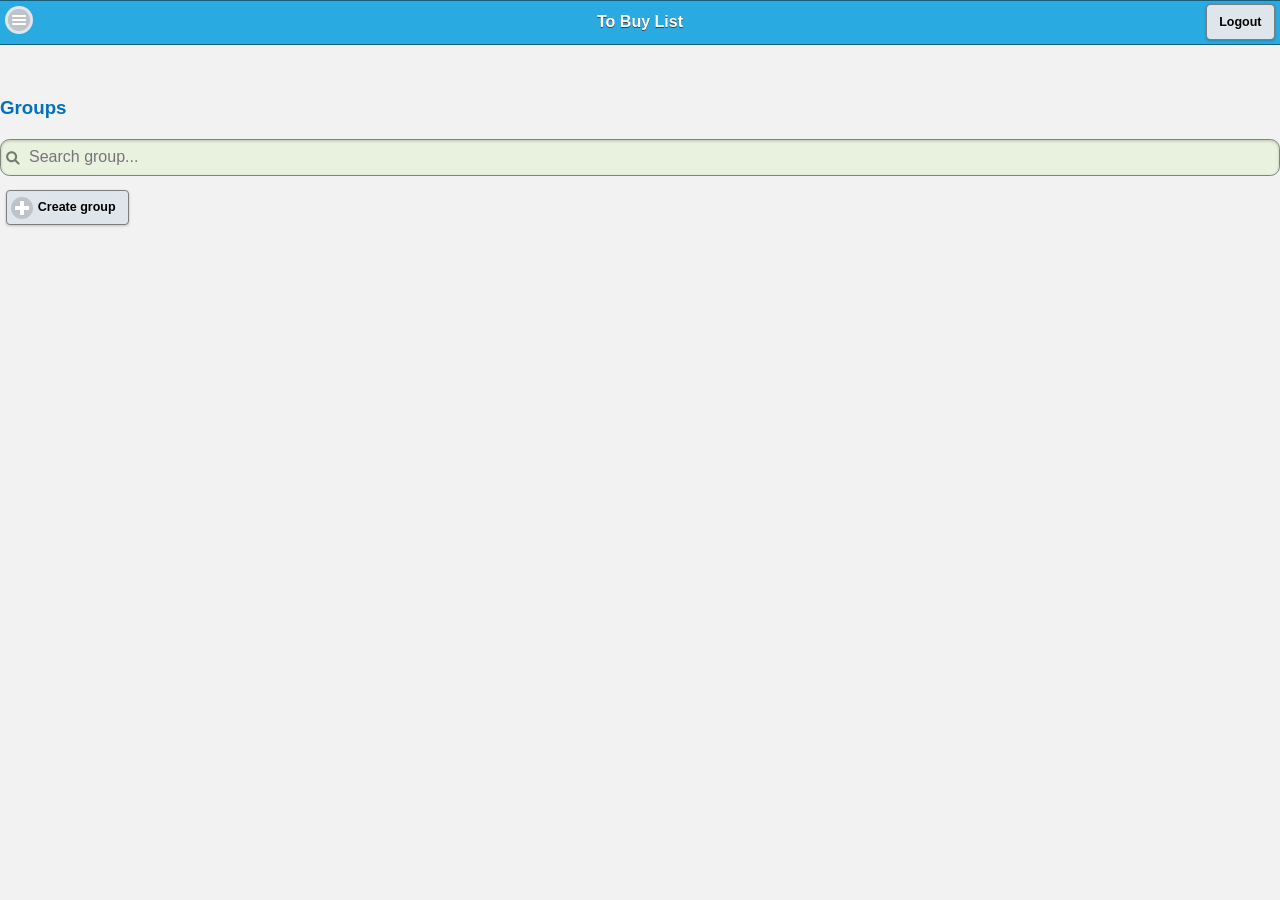
==== commit 3b15be12: "styling" ====
--- a/www/groups-body.html
+++ b/www/groups-body.html
@@ -15,9 +15,9 @@
 </head>
 
 <body>
-    <div data-role="page" data-theme="c">
-        <div data-role="header" data-theme="c">
-            <a class="ui-btn ui-icon-bars ui-btn-icon-left ui-btn-icon-notext ui-corner-all ui-btn-c" style="border-width: 0px" href="#mypanel"></a>
+    <div data-role="page" data-theme="a">
+        <div data-role="header" data-theme="a">
+            <a class="ui-btn ui-icon-bars ui-btn-icon-left ui-btn-icon-notext ui-corner-all ui-btn-a" style="border-width: 0px" href="#mypanel"></a>
             <h1>To Buy List</h1>
             <button id="btn-logout" class="ui-btn-right ui-btn-inline ui-mini">Logout</button>
         </div>
@@ -36,7 +36,7 @@
         </div>
         <!-- /panel -->
         <h3>Groups</h3>
-        <div data-role="collapsible-set" data-inset="true" data-filter-placeholder="Search group..." data-filter="true" id="set">
+        <div data-role="collapsible-set" data-inset="true" data-filter-placeholder="Search group..." data-filter="true" id="set" >
             <!--data-role="listview"<li data-role="collapsible-set" data-content-theme="d" id="set">
             <div data-role="collapsible" data-theme="b" data-content-theme="b" id="divGroup">
                 <h2 id="groupName">Group Name</h2>
@@ -58,7 +58,7 @@
             </div>
 		</li> -->
         </div>
-        <a class="ui-btn ui-btn-b ui-btn-inline ui-mini ui-icon-plus ui-btn-icon-left ui-corner-all ui-shadow" href="#" id="create-group">Create group</a>
+        <a class="ui-btn ui-btn-a ui-btn-inline ui-mini ui-icon-plus ui-btn-icon-left ui-corner-all ui-shadow" href="#" id="create-group">Create group</a>
         <script src="js/scripts.js"></script>
         <script>
         groups();
--- a/www/css/themes/to-buy-theme.min.css
+++ b/www/css/themes/to-buy-theme.min.css
@@ -24,7 +24,7 @@
 .ui-btn {
 	font-size: 1em;
 	line-height: 1.3;
-	    font-family: sans-serif /*{global-font-family}*/;
+	              font-family: sans-serif /*{global-font-family}*/;
 }
 legend,
 .ui-input-text input,
@@ -214,4 +214,4 @@
 .ui-icon-loading {
 	background: url("images/ajax-loader.gif");
 	background-size: 2.875em 2.875em;
-}.ui-bar-a,.ui-page-theme-a .ui-bar-inherit,html .ui-bar-a .ui-bar-inherit,html .ui-body-a .ui-bar-inherit,html body .ui-group-theme-a .ui-bar-inherit{background-color:#ffffff ;border-color:#8c8c8c ;color:#000000 ;text-shadow:0  1px  0  #eeeeee ;font-weight:bold;}.ui-bar-a{border-width:1px;border-style:solid;}.ui-overlay-a,.ui-page-theme-a,.ui-page-theme-a .ui-panel-wrapper{background-color:#f9f9f9 ;border-color:#bbbbbb ;color:#333333 ;text-shadow:0  1px  0  #f3f3f3 ;}.ui-body-a,.ui-page-theme-a .ui-body-inherit,html .ui-bar-a .ui-body-inherit,html .ui-body-a .ui-body-inherit,html body .ui-group-theme-a .ui-body-inherit,html .ui-panel-page-container-a{background-color:#ffffff ;border-color:#dddddd ;color:#333333 ;text-shadow:0  1px  0  #f3f3f3 ;}.ui-body-a{border-width:1px;border-style:solid;}.ui-page-theme-a a,html .ui-bar-a a,html .ui-body-a a,html body .ui-group-theme-a a{color:#3388cc ;font-weight:bold;}.ui-page-theme-a a:visited,html .ui-bar-a a:visited,html .ui-body-a a:visited,html body .ui-group-theme-a a:visited{   color:#3388cc ;}.ui-page-theme-a a:hover,html .ui-bar-a a:hover,html .ui-body-a a:hover,html body .ui-group-theme-a a:hover{color:#005599 ;}.ui-page-theme-a a:active,html .ui-bar-a a:active,html .ui-body-a a:active,html body .ui-group-theme-a a:active{color:#005599 ;}.ui-page-theme-a .ui-btn,html .ui-bar-a .ui-btn,html .ui-body-a .ui-btn,html body .ui-group-theme-a .ui-btn,html head + body .ui-btn.ui-btn-a,.ui-page-theme-a .ui-btn:visited,html .ui-bar-a .ui-btn:visited,html .ui-body-a .ui-btn:visited,html body .ui-group-theme-a .ui-btn:visited,html head + body .ui-btn.ui-btn-a:visited{background-color:#f6f6f6 ;border-color:#dddddd ;color:#333333 ;text-shadow:0  1px  0  #f3f3f3 ;}.ui-page-theme-a .ui-btn:hover,html .ui-bar-a .ui-btn:hover,html .ui-body-a .ui-btn:hover,html body .ui-group-theme-a .ui-btn:hover,html head + body .ui-btn.ui-btn-a:hover{background-color:#ededed ;border-color:#dddddd ;color:#333333 ;text-shadow:0  1px  0  #f3f3f3 ;}.ui-page-theme-a .ui-btn:active,html .ui-bar-a .ui-btn:active,html .ui-body-a .ui-btn:active,html body .ui-group-theme-a .ui-btn:active,html head + body .ui-btn.ui-btn-a:active{background-color:#e8e8e8 ;border-color:#dddddd ;color:#333333 ;text-shadow:0  1px  0  #f3f3f3 ;}.ui-page-theme-a .ui-btn.ui-btn-active,html .ui-bar-a .ui-btn.ui-btn-active,html .ui-body-a .ui-btn.ui-btn-active,html body .ui-group-theme-a .ui-btn.ui-btn-active,html head + body .ui-btn.ui-btn-a.ui-btn-active,.ui-page-theme-a .ui-checkbox-on:after,html .ui-bar-a .ui-checkbox-on:after,html .ui-body-a .ui-checkbox-on:after,html body .ui-group-theme-a .ui-checkbox-on:after,.ui-btn.ui-checkbox-on.ui-btn-a:after,.ui-page-theme-a .ui-flipswitch-active,html .ui-bar-a .ui-flipswitch-active,html .ui-body-a .ui-flipswitch-active,html body .ui-group-theme-a .ui-flipswitch-active,html body .ui-flipswitch.ui-bar-a.ui-flipswitch-active,.ui-page-theme-a .ui-slider-track .ui-btn-active,html .ui-bar-a .ui-slider-track .ui-btn-active,html .ui-body-a .ui-slider-track .ui-btn-active,html body .ui-group-theme-a .ui-slider-track .ui-btn-active,html body div.ui-slider-track.ui-body-a .ui-btn-active{background-color:#3388cc ;border-color:#1c4a70 ;color:#ffffff ;text-shadow:0  1px  0  #005599 ;}.ui-page-theme-a .ui-radio-on:after,html .ui-bar-a .ui-radio-on:after,html .ui-body-a .ui-radio-on:after,html body .ui-group-theme-a .ui-radio-on:after,.ui-btn.ui-radio-on.ui-btn-a:after{border-color:#3388cc ;}.ui-page-theme-a .ui-btn:focus,html .ui-bar-a .ui-btn:focus,html .ui-body-a .ui-btn:focus,html body .ui-group-theme-a .ui-btn:focus,html head + body .ui-btn.ui-btn-a:focus,.ui-page-theme-a .ui-focus,html .ui-bar-a .ui-focus,html .ui-body-a .ui-focus,html body .ui-group-theme-a .ui-focus,html head + body .ui-btn-a.ui-focus,html head + body .ui-body-a.ui-focus{-webkit-box-shadow:0 0 12px #3388cc ;-moz-box-shadow:0 0 12px #3388cc ;box-shadow:0 0 12px #3388cc ;}.ui-bar-b,.ui-page-theme-b .ui-bar-inherit,html .ui-bar-b .ui-bar-inherit,html .ui-body-b .ui-bar-inherit,html body .ui-group-theme-b .ui-bar-inherit{background-color:#009245 ;border-color:#54cc60 ;color:#ffffff ;text-shadow:0  1px  0  #444444 ;font-weight:bold;}.ui-bar-b{border-width:1px;border-style:solid;}.ui-overlay-b,.ui-page-theme-b,.ui-page-theme-b .ui-panel-wrapper{background-color:#b6fcd8 ;border-color:#b6fcd8 ;color:#000000 ;text-shadow:0  1px  0  #eeeeee ;}.ui-body-b,.ui-page-theme-b .ui-body-inherit,html .ui-bar-b .ui-body-inherit,html .ui-body-b .ui-body-inherit,html body .ui-group-theme-b .ui-body-inherit,html .ui-panel-page-container-b{background-color:#ffffff ;border-color:#dddddd ;color:#333333 ;text-shadow:0  1px  0  #f3f3f3 ;}.ui-body-b{border-width:1px;border-style:solid;}.ui-page-theme-b a,html .ui-bar-b a,html .ui-body-b a,html body .ui-group-theme-b a{color:#3388cc ;font-weight:bold;}.ui-page-theme-b a:visited,html .ui-bar-b a:visited,html .ui-body-b a:visited,html body .ui-group-theme-b a:visited{   color:#3388cc ;}.ui-page-theme-b a:hover,html .ui-bar-b a:hover,html .ui-body-b a:hover,html body .ui-group-theme-b a:hover{color:#005599 ;}.ui-page-theme-b a:active,html .ui-bar-b a:active,html .ui-body-b a:active,html body .ui-group-theme-b a:active{color:#005599 ;}.ui-page-theme-b .ui-btn,html .ui-bar-b .ui-btn,html .ui-body-b .ui-btn,html body .ui-group-theme-b .ui-btn,html head + body .ui-btn.ui-btn-b,.ui-page-theme-b .ui-btn:visited,html .ui-bar-b .ui-btn:visited,html .ui-body-b .ui-btn:visited,html body .ui-group-theme-b .ui-btn:visited,html head + body .ui-btn.ui-btn-b:visited{background-color:#00ca5e ;border-color:#006f33 ;color:#ffffff ;text-shadow:0  1px  0  #444444 ;}.ui-page-theme-b .ui-btn:hover,html .ui-bar-b .ui-btn:hover,html .ui-body-b .ui-btn:hover,html body .ui-group-theme-b .ui-btn:hover,html head + body .ui-btn.ui-btn-b:hover{background-color:#45e86c ;border-color:#257f3b ;color:#ffffff ;text-shadow:0  1px  0  #444444 ;}.ui-page-theme-b .ui-btn:active,html .ui-bar-b .ui-btn:active,html .ui-body-b .ui-btn:active,html body .ui-group-theme-b .ui-btn:active,html head + body .ui-btn.ui-btn-b:active{background-color:#45e86c ;border-color:#257f3b ;color:#ffffff ;text-shadow:0  1px  0  #444444 ;}.ui-page-theme-b .ui-btn.ui-btn-active,html .ui-bar-b .ui-btn.ui-btn-active,html .ui-body-b .ui-btn.ui-btn-active,html body .ui-group-theme-b .ui-btn.ui-btn-active,html head + body .ui-btn.ui-btn-b.ui-btn-active,.ui-page-theme-b .ui-checkbox-on:after,html .ui-bar-b .ui-checkbox-on:after,html .ui-body-b .ui-checkbox-on:after,html body .ui-group-theme-b .ui-checkbox-on:after,.ui-btn.ui-checkbox-on.ui-btn-b:after,.ui-page-theme-b .ui-flipswitch-active,html .ui-bar-b .ui-flipswitch-active,html .ui-body-b .ui-flipswitch-active,html body .ui-group-theme-b .ui-flipswitch-active,html body .ui-flipswitch.ui-bar-b.ui-flipswitch-active,.ui-page-theme-b .ui-slider-track .ui-btn-active,html .ui-bar-b .ui-slider-track .ui-btn-active,html .ui-body-b .ui-slider-track .ui-btn-active,html body .ui-group-theme-b .ui-slider-track .ui-btn-active,html body div.ui-slider-track.ui-body-b .ui-btn-active{background-color:#3388cc ;border-color:#1c4a70 ;color:#ffffff ;text-shadow:0  1px  0  #005599 ;}.ui-page-theme-b .ui-radio-on:after,html .ui-bar-b .ui-radio-on:after,html .ui-body-b .ui-radio-on:after,html body .ui-group-theme-b .ui-radio-on:after,.ui-btn.ui-radio-on.ui-btn-b:after{border-color:#3388cc ;}.ui-page-theme-b .ui-btn:focus,html .ui-bar-b .ui-btn:focus,html .ui-body-b .ui-btn:focus,html body .ui-group-theme-b .ui-btn:focus,html head + body .ui-btn.ui-btn-b:focus,.ui-page-theme-b .ui-focus,html .ui-bar-b .ui-focus,html .ui-body-b .ui-focus,html body .ui-group-theme-b .ui-focus,html head + body .ui-btn-b.ui-focus,html head + body .ui-body-b.ui-focus{-webkit-box-shadow:0 0 12px #3388cc ;-moz-box-shadow:0 0 12px #3388cc ;box-shadow:0 0 12px #3388cc ;}.ui-bar-c,.ui-page-theme-c .ui-bar-inherit,html .ui-bar-c .ui-bar-inherit,html .ui-body-c .ui-bar-inherit,html body .ui-group-theme-c .ui-bar-inherit{background-color:#29abe2 ;border-color:#165e7c ;color:#ffffff ;text-shadow:0  1px  0  #444444 ;font-weight:bold;}.ui-bar-c{border-width:1px;border-style:solid;}.ui-overlay-c,.ui-page-theme-c,.ui-page-theme-c .ui-panel-wrapper{background-color:#e5ffff ;border-color:#e5ffff ;color:#000000 ;text-shadow:0  1px  0  #eeeeee ;}.ui-body-c,.ui-page-theme-c .ui-body-inherit,html .ui-bar-c .ui-body-inherit,html .ui-body-c .ui-body-inherit,html body .ui-group-theme-c .ui-body-inherit,html .ui-panel-page-container-c{background-color:#ffffff ;border-color:#dddddd ;color:#333333 ;text-shadow:0  1px  0  #f3f3f3 ;}.ui-body-c{border-width:1px;border-style:solid;}.ui-page-theme-c a,html .ui-bar-c a,html .ui-body-c a,html body .ui-group-theme-c a{color:#3388cc ;font-weight:bold;}.ui-page-theme-c a:visited,html .ui-bar-c a:visited,html .ui-body-c a:visited,html body .ui-group-theme-c a:visited{   color:#3388cc ;}.ui-page-theme-c a:hover,html .ui-bar-c a:hover,html .ui-body-c a:hover,html body .ui-group-theme-c a:hover{color:#005599 ;}.ui-page-theme-c a:active,html .ui-bar-c a:active,html .ui-body-c a:active,html body .ui-group-theme-c a:active{color:#005599 ;}.ui-page-theme-c .ui-btn,html .ui-bar-c .ui-btn,html .ui-body-c .ui-btn,html body .ui-group-theme-c .ui-btn,html head + body .ui-btn.ui-btn-c,.ui-page-theme-c .ui-btn:visited,html .ui-bar-c .ui-btn:visited,html .ui-body-c .ui-btn:visited,html body .ui-group-theme-c .ui-btn:visited,html head + body .ui-btn.ui-btn-c:visited{background-color:#29abe2 ;border-color:#165e7c ;color:#ffffff ;text-shadow:0  1px  0  #444444 ;}.ui-page-theme-c .ui-btn:hover,html .ui-bar-c .ui-btn:hover,html .ui-body-c .ui-btn:hover,html body .ui-group-theme-c .ui-btn:hover,html head + body .ui-btn.ui-btn-c:hover{background-color:#2fc4FF ;border-color:#196b8c ;color:#ffffff ;text-shadow:0  1px  0  #444444 ;}.ui-page-theme-c .ui-btn:active,html .ui-bar-c .ui-btn:active,html .ui-body-c .ui-btn:active,html body .ui-group-theme-c .ui-btn:active,html head + body .ui-btn.ui-btn-c:active{background-color:#2fc4FF ;border-color:#196b8c ;color:#000000 ;text-shadow:0  1px  0  #eeeeee ;}.ui-page-theme-c .ui-btn.ui-btn-active,html .ui-bar-c .ui-btn.ui-btn-active,html .ui-body-c .ui-btn.ui-btn-active,html body .ui-group-theme-c .ui-btn.ui-btn-active,html head + body .ui-btn.ui-btn-c.ui-btn-active,.ui-page-theme-c .ui-checkbox-on:after,html .ui-bar-c .ui-checkbox-on:after,html .ui-body-c .ui-checkbox-on:after,html body .ui-group-theme-c .ui-checkbox-on:after,.ui-btn.ui-checkbox-on.ui-btn-c:after,.ui-page-theme-c .ui-flipswitch-active,html .ui-bar-c .ui-flipswitch-active,html .ui-body-c .ui-flipswitch-active,html body .ui-group-theme-c .ui-flipswitch-active,html body .ui-flipswitch.ui-bar-c.ui-flipswitch-active,.ui-page-theme-c .ui-slider-track .ui-btn-active,html .ui-bar-c .ui-slider-track .ui-btn-active,html .ui-body-c .ui-slider-track .ui-btn-active,html body .ui-group-theme-c .ui-slider-track .ui-btn-active,html body div.ui-slider-track.ui-body-c .ui-btn-active{background-color:#3388cc ;border-color:#1c4a70 ;color:#ffffff ;text-shadow:0  1px  0  #005599 ;}.ui-page-theme-c .ui-radio-on:after,html .ui-bar-c .ui-radio-on:after,html .ui-body-c .ui-radio-on:after,html body .ui-group-theme-c .ui-radio-on:after,.ui-btn.ui-radio-on.ui-btn-c:after{border-color:#3388cc ;}.ui-page-theme-c .ui-btn:focus,html .ui-bar-c .ui-btn:focus,html .ui-body-c .ui-btn:focus,html body .ui-group-theme-c .ui-btn:focus,html head + body .ui-btn.ui-btn-c:focus,.ui-page-theme-c .ui-focus,html .ui-bar-c .ui-focus,html .ui-body-c .ui-focus,html body .ui-group-theme-c .ui-focus,html head + body .ui-btn-c.ui-focus,html head + body .ui-body-c.ui-focus{-webkit-box-shadow:0 0 12px #3388cc ;-moz-box-shadow:0 0 12px #3388cc ;box-shadow:0 0 12px #3388cc ;}.ui-bar-d,.ui-page-theme-d .ui-bar-inherit,html .ui-bar-d .ui-bar-inherit,html .ui-body-d .ui-bar-inherit,html body .ui-group-theme-d .ui-bar-inherit{background-color:#ed1c24 ;border-color:#820f13 ;color:#ffffff ;text-shadow:0  1px  0  #444444 ;font-weight:bold;}.ui-bar-d{border-width:1px;border-style:solid;}.ui-overlay-d,.ui-page-theme-d,.ui-page-theme-d .ui-panel-wrapper{background-color:#fff0f0 ;border-color:#fff0f0 ;color:#000000 ;text-shadow:0  1px  0  #eeeeee ;}.ui-body-d,.ui-page-theme-d .ui-body-inherit,html .ui-bar-d .ui-body-inherit,html .ui-body-d .ui-body-inherit,html body .ui-group-theme-d .ui-body-inherit,html .ui-panel-page-container-d{background-color:#ffffff ;border-color:#dddddd ;color:#333333 ;text-shadow:0  1px  0  #f3f3f3 ;}.ui-body-d{border-width:1px;border-style:solid;}.ui-page-theme-d a,html .ui-bar-d a,html .ui-body-d a,html body .ui-group-theme-d a{color:#3388cc ;font-weight:bold;}.ui-page-theme-d a:visited,html .ui-bar-d a:visited,html .ui-body-d a:visited,html body .ui-group-theme-d a:visited{   color:#3388cc ;}.ui-page-theme-d a:hover,html .ui-bar-d a:hover,html .ui-body-d a:hover,html body .ui-group-theme-d a:hover{color:#005599 ;}.ui-page-theme-d a:active,html .ui-bar-d a:active,html .ui-body-d a:active,html body .ui-group-theme-d a:active{color:#005599 ;}.ui-page-theme-d .ui-btn,html .ui-bar-d .ui-btn,html .ui-body-d .ui-btn,html body .ui-group-theme-d .ui-btn,html head + body .ui-btn.ui-btn-d,.ui-page-theme-d .ui-btn:visited,html .ui-bar-d .ui-btn:visited,html .ui-body-d .ui-btn:visited,html body .ui-group-theme-d .ui-btn:visited,html head + body .ui-btn.ui-btn-d:visited{background-color:#ed1c24 ;border-color:#820f13 ;color:#ffffff ;text-shadow:0  1px  0  #444444 ;}.ui-page-theme-d .ui-btn:hover,html .ui-bar-d .ui-btn:hover,html .ui-body-d .ui-btn:hover,html body .ui-group-theme-d .ui-btn:hover,html head + body .ui-btn.ui-btn-d:hover{background-color:#FF2029 ;border-color:#8c1116 ;color:#ffffff ;text-shadow:0  1px  0  #444444 ;}.ui-page-theme-d .ui-btn:active,html .ui-bar-d .ui-btn:active,html .ui-body-d .ui-btn:active,html body .ui-group-theme-d .ui-btn:active,html head + body .ui-btn.ui-btn-d:active{background-color:#FF2029 ;border-color:#8c1116 ;color:#ffffff ;text-shadow:0  1px  0  #444444 ;}.ui-page-theme-d .ui-btn.ui-btn-active,html .ui-bar-d .ui-btn.ui-btn-active,html .ui-body-d .ui-btn.ui-btn-active,html body .ui-group-theme-d .ui-btn.ui-btn-active,html head + body .ui-btn.ui-btn-d.ui-btn-active,.ui-page-theme-d .ui-checkbox-on:after,html .ui-bar-d .ui-checkbox-on:after,html .ui-body-d .ui-checkbox-on:after,html body .ui-group-theme-d .ui-checkbox-on:after,.ui-btn.ui-checkbox-on.ui-btn-d:after,.ui-page-theme-d .ui-flipswitch-active,html .ui-bar-d .ui-flipswitch-active,html .ui-body-d .ui-flipswitch-active,html body .ui-group-theme-d .ui-flipswitch-active,html body .ui-flipswitch.ui-bar-d.ui-flipswitch-active,.ui-page-theme-d .ui-slider-track .ui-btn-active,html .ui-bar-d .ui-slider-track .ui-btn-active,html .ui-body-d .ui-slider-track .ui-btn-active,html body .ui-group-theme-d .ui-slider-track .ui-btn-active,html body div.ui-slider-track.ui-body-d .ui-btn-active{background-color:#00ca5e ;border-color:#006f33 ;color:#ffffff ;text-shadow:0  1px  0  #444444 ;}.ui-page-theme-d .ui-radio-on:after,html .ui-bar-d .ui-radio-on:after,html .ui-body-d .ui-radio-on:after,html body .ui-group-theme-d .ui-radio-on:after,.ui-btn.ui-radio-on.ui-btn-d:after{border-color:#00ca5e ;}.ui-page-theme-d .ui-btn:focus,html .ui-bar-d .ui-btn:focus,html .ui-body-d .ui-btn:focus,html body .ui-group-theme-d .ui-btn:focus,html head + body .ui-btn.ui-btn-d:focus,.ui-page-theme-d .ui-focus,html .ui-bar-d .ui-focus,html .ui-body-d .ui-focus,html body .ui-group-theme-d .ui-focus,html head + body .ui-btn-d.ui-focus,html head + body .ui-body-d.ui-focus{-webkit-box-shadow:0 0 12px #00ca5e ;-moz-box-shadow:0 0 12px #00ca5e ;box-shadow:0 0 12px #00ca5e ;}.ui-bar-e,.ui-page-theme-e .ui-bar-inherit,html .ui-bar-e .ui-bar-inherit,html .ui-body-e .ui-bar-inherit,html body .ui-group-theme-e .ui-bar-inherit{background-color:#fd7f00 ;border-color:#8b4500 ;color:#ffffff ;text-shadow:0  1px  0  #444444 ;font-weight:bold;}.ui-bar-e{border-width:1px;border-style:solid;}.ui-overlay-e,.ui-page-theme-e,.ui-page-theme-e .ui-panel-wrapper{background-color:#f6e2ce ;border-color:#f6e2ce ;color:#000000 ;text-shadow:0  1px  0  #eeeeee ;}.ui-body-e,.ui-page-theme-e .ui-body-inherit,html .ui-bar-e .ui-body-inherit,html .ui-body-e .ui-body-inherit,html body .ui-group-theme-e .ui-body-inherit,html .ui-panel-page-container-e{background-color:#ffffff ;border-color:#dddddd ;color:#333333 ;text-shadow:0  1px  0  #f3f3f3 ;}.ui-body-e{border-width:1px;border-style:solid;}.ui-page-theme-e a,html .ui-bar-e a,html .ui-body-e a,html body .ui-group-theme-e a{color:#3388cc ;font-weight:bold;}.ui-page-theme-e a:visited,html .ui-bar-e a:visited,html .ui-body-e a:visited,html body .ui-group-theme-e a:visited{   color:#3388cc ;}.ui-page-theme-e a:hover,html .ui-bar-e a:hover,html .ui-body-e a:hover,html body .ui-group-theme-e a:hover{color:#005599 ;}.ui-page-theme-e a:active,html .ui-bar-e a:active,html .ui-body-e a:active,html body .ui-group-theme-e a:active{color:#005599 ;}.ui-page-theme-e .ui-btn,html .ui-bar-e .ui-btn,html .ui-body-e .ui-btn,html body .ui-group-theme-e .ui-btn,html head + body .ui-btn.ui-btn-e,.ui-page-theme-e .ui-btn:visited,html .ui-bar-e .ui-btn:visited,html .ui-body-e .ui-btn:visited,html body .ui-group-theme-e .ui-btn:visited,html head + body .ui-btn.ui-btn-e:visited{background-color:#fff456 ;border-color:#8c862f ;color:#000000 ;text-shadow:0  1px  0  #eeeeee ;}.ui-page-theme-e .ui-btn:hover,html .ui-bar-e .ui-btn:hover,html .ui-body-e .ui-btn:hover,html body .ui-group-theme-e .ui-btn:hover,html head + body .ui-btn.ui-btn-e:hover{background-color:#FFFF62 ;border-color:#8c8c35 ;color:#000000 ;text-shadow:0  1px  0  #eeeeee ;}.ui-page-theme-e .ui-btn:active,html .ui-bar-e .ui-btn:active,html .ui-body-e .ui-btn:active,html body .ui-group-theme-e .ui-btn:active,html head + body .ui-btn.ui-btn-e:active{background-color:#FFFF62 ;border-color:#8c8c35 ;color:#000000 ;text-shadow:0  1px  0  #eeeeee ;}.ui-page-theme-e .ui-btn.ui-btn-active,html .ui-bar-e .ui-btn.ui-btn-active,html .ui-body-e .ui-btn.ui-btn-active,html body .ui-group-theme-e .ui-btn.ui-btn-active,html head + body .ui-btn.ui-btn-e.ui-btn-active,.ui-page-theme-e .ui-checkbox-on:after,html .ui-bar-e .ui-checkbox-on:after,html .ui-body-e .ui-checkbox-on:after,html body .ui-group-theme-e .ui-checkbox-on:after,.ui-btn.ui-checkbox-on.ui-btn-e:after,.ui-page-theme-e .ui-flipswitch-active,html .ui-bar-e .ui-flipswitch-active,html .ui-body-e .ui-flipswitch-active,html body .ui-group-theme-e .ui-flipswitch-active,html body .ui-flipswitch.ui-bar-e.ui-flipswitch-active,.ui-page-theme-e .ui-slider-track .ui-btn-active,html .ui-bar-e .ui-slider-track .ui-btn-active,html .ui-body-e .ui-slider-track .ui-btn-active,html body .ui-group-theme-e .ui-slider-track .ui-btn-active,html body div.ui-slider-track.ui-body-e .ui-btn-active{background-color:#fd7f00 ;border-color:#8b4500 ;color:#ffffff ;text-shadow:0  1px  0  #444444 ;}.ui-page-theme-e .ui-radio-on:after,html .ui-bar-e .ui-radio-on:after,html .ui-body-e .ui-radio-on:after,html body .ui-group-theme-e .ui-radio-on:after,.ui-btn.ui-radio-on.ui-btn-e:after{border-color:#fd7f00 ;}.ui-page-theme-e .ui-btn:focus,html .ui-bar-e .ui-btn:focus,html .ui-body-e .ui-btn:focus,html body .ui-group-theme-e .ui-btn:focus,html head + body .ui-btn.ui-btn-e:focus,.ui-page-theme-e .ui-focus,html .ui-bar-e .ui-focus,html .ui-body-e .ui-focus,html body .ui-group-theme-e .ui-focus,html head + body .ui-btn-e.ui-focus,html head + body .ui-body-e.ui-focus{-webkit-box-shadow:0 0 12px #fd7f00 ;-moz-box-shadow:0 0 12px #fd7f00 ;box-shadow:0 0 12px #fd7f00 ;}.ui-disabled,.ui-state-disabled,button[disabled],.ui-select .ui-btn.ui-state-disabled{filter:Alpha(Opacity=30);opacity:.3;cursor:default !important;pointer-events:none;}.ui-btn:focus,.ui-btn.ui-focus{outline:0;}.ui-noboxshadow .ui-shadow,.ui-noboxshadow .ui-shadow-inset,.ui-noboxshadow .ui-overlay-shadow,.ui-noboxshadow .ui-shadow-icon.ui-btn:after,.ui-noboxshadow .ui-shadow-icon .ui-btn:after,.ui-noboxshadow .ui-focus,.ui-noboxshadow .ui-btn:focus,.ui-noboxshadow  input:focus,.ui-noboxshadow .ui-panel{-webkit-box-shadow:none !important;-moz-box-shadow:none !important;box-shadow:none !important;}.ui-noboxshadow .ui-btn:focus,.ui-noboxshadow .ui-focus{outline-width:1px;outline-style:auto;}+}.ui-bar-a,.ui-page-theme-a .ui-bar-inherit,html .ui-bar-a .ui-bar-inherit,html .ui-body-a .ui-bar-inherit,html body .ui-group-theme-a .ui-bar-inherit{background-color:#29abe2 ;border-color:#165e7c ;color:#ffffff ;text-shadow:0  1px  0  #444444 ;font-weight:bold;}.ui-bar-a{border-width:1px;border-style:solid;}.ui-overlay-a,.ui-page-theme-a,.ui-page-theme-a .ui-panel-wrapper{background-color:#f2f2f2 ;border-color:#f2f2f2 ;color:#000000 ;text-shadow:0  1px  0  #eeeeee ;}.ui-body-a,.ui-page-theme-a .ui-body-inherit,html .ui-bar-a .ui-body-inherit,html .ui-body-a .ui-body-inherit,html body .ui-group-theme-a .ui-body-inherit,html .ui-panel-page-container-a{background-color:#e9f1df ;border-color:#80847a ;color:#000000 ;text-shadow:0  1px  0  #eeeeee ;}.ui-body-a{border-width:1px;border-style:solid;}.ui-page-theme-a a,html .ui-bar-a a,html .ui-body-a a,html body .ui-group-theme-a a{color:#3388cc ;font-weight:bold;}.ui-page-theme-a a:visited,html .ui-bar-a a:visited,html .ui-body-a a:visited,html body .ui-group-theme-a a:visited{   color:#3388cc ;}.ui-page-theme-a a:hover,html .ui-bar-a a:hover,html .ui-body-a a:hover,html body .ui-group-theme-a a:hover{color:#005599 ;}.ui-page-theme-a a:active,html .ui-bar-a a:active,html .ui-body-a a:active,html body .ui-group-theme-a a:active{color:#005599 ;}.ui-page-theme-a .ui-btn,html .ui-bar-a .ui-btn,html .ui-body-a .ui-btn,html body .ui-group-theme-a .ui-btn,html head + body .ui-btn.ui-btn-a,.ui-page-theme-a .ui-btn:visited,html .ui-bar-a .ui-btn:visited,html .ui-body-a .ui-btn:visited,html body .ui-group-theme-a .ui-btn:visited,html head + body .ui-btn.ui-btn-a:visited{background-color:#dee6eb ;border-color:#7a7e81 ;color:#000000 ;text-shadow:0  1px  0  #eeeeee ;}.ui-page-theme-a .ui-btn:hover,html .ui-bar-a .ui-btn:hover,html .ui-body-a .ui-btn:hover,html body .ui-group-theme-a .ui-btn:hover,html head + body .ui-btn.ui-btn-a:hover{background-color:#FFFFFF ;border-color:#8c8c8c ;color:#000000 ;text-shadow:0  1px  0  #eeeeee ;}.ui-page-theme-a .ui-btn:active,html .ui-bar-a .ui-btn:active,html .ui-body-a .ui-btn:active,html body .ui-group-theme-a .ui-btn:active,html head + body .ui-btn.ui-btn-a:active{background-color:#FFFFFF ;border-color:#8c8c8c ;color:#000000 ;text-shadow:0  1px  0  #eeeeee ;}.ui-page-theme-a .ui-btn.ui-btn-active,html .ui-bar-a .ui-btn.ui-btn-active,html .ui-body-a .ui-btn.ui-btn-active,html body .ui-group-theme-a .ui-btn.ui-btn-active,html head + body .ui-btn.ui-btn-a.ui-btn-active,.ui-page-theme-a .ui-checkbox-on:after,html .ui-bar-a .ui-checkbox-on:after,html .ui-body-a .ui-checkbox-on:after,html body .ui-group-theme-a .ui-checkbox-on:after,.ui-btn.ui-checkbox-on.ui-btn-a:after,.ui-page-theme-a .ui-flipswitch-active,html .ui-bar-a .ui-flipswitch-active,html .ui-body-a .ui-flipswitch-active,html body .ui-group-theme-a .ui-flipswitch-active,html body .ui-flipswitch.ui-bar-a.ui-flipswitch-active,.ui-page-theme-a .ui-slider-track .ui-btn-active,html .ui-bar-a .ui-slider-track .ui-btn-active,html .ui-body-a .ui-slider-track .ui-btn-active,html body .ui-group-theme-a .ui-slider-track .ui-btn-active,html body div.ui-slider-track.ui-body-a .ui-btn-active{background-color:#3388cc ;border-color:#1c4a70 ;color:#ffffff ;text-shadow:0  1px  0  #005599 ;}.ui-page-theme-a .ui-radio-on:after,html .ui-bar-a .ui-radio-on:after,html .ui-body-a .ui-radio-on:after,html body .ui-group-theme-a .ui-radio-on:after,.ui-btn.ui-radio-on.ui-btn-a:after{border-color:#3388cc ;}.ui-page-theme-a .ui-btn:focus,html .ui-bar-a .ui-btn:focus,html .ui-body-a .ui-btn:focus,html body .ui-group-theme-a .ui-btn:focus,html head + body .ui-btn.ui-btn-a:focus,.ui-page-theme-a .ui-focus,html .ui-bar-a .ui-focus,html .ui-body-a .ui-focus,html body .ui-group-theme-a .ui-focus,html head + body .ui-btn-a.ui-focus,html head + body .ui-body-a.ui-focus{-webkit-box-shadow:0 0 12px #3388cc ;-moz-box-shadow:0 0 12px #3388cc ;box-shadow:0 0 12px #3388cc ;}.ui-bar-b,.ui-page-theme-b .ui-bar-inherit,html .ui-bar-b .ui-bar-inherit,html .ui-body-b .ui-bar-inherit,html body .ui-group-theme-b .ui-bar-inherit{background-color:#009245 ;border-color:#54cc60 ;color:#ffffff ;text-shadow:0  1px  0  #444444 ;font-weight:bold;}.ui-bar-b{border-width:1px;border-style:solid;}.ui-overlay-b,.ui-page-theme-b,.ui-page-theme-b .ui-panel-wrapper{background-color:#e9f1df ;border-color:#e9f1df ;color:#000000 ;text-shadow:0  1px  0  #eeeeee ;}.ui-body-b,.ui-page-theme-b .ui-body-inherit,html .ui-bar-b .ui-body-inherit,html .ui-body-b .ui-body-inherit,html body .ui-group-theme-b .ui-body-inherit,html .ui-panel-page-container-b{background-color:#ebeff2 ;border-color:#818385 ;color:#000000 ;text-shadow:0  1px  0  #eeeeee ;}.ui-body-b{border-width:1px;border-style:solid;}.ui-page-theme-b a,html .ui-bar-b a,html .ui-body-b a,html body .ui-group-theme-b a{color:#3388cc ;font-weight:bold;}.ui-page-theme-b a:visited,html .ui-bar-b a:visited,html .ui-body-b a:visited,html body .ui-group-theme-b a:visited{   color:#3388cc ;}.ui-page-theme-b a:hover,html .ui-bar-b a:hover,html .ui-body-b a:hover,html body .ui-group-theme-b a:hover{color:#005599 ;}.ui-page-theme-b a:active,html .ui-bar-b a:active,html .ui-body-b a:active,html body .ui-group-theme-b a:active{color:#005599 ;}.ui-page-theme-b .ui-btn,html .ui-bar-b .ui-btn,html .ui-body-b .ui-btn,html body .ui-group-theme-b .ui-btn,html head + body .ui-btn.ui-btn-b,.ui-page-theme-b .ui-btn:visited,html .ui-bar-b .ui-btn:visited,html .ui-body-b .ui-btn:visited,html body .ui-group-theme-b .ui-btn:visited,html head + body .ui-btn.ui-btn-b:visited{background-color:#c9ffd5 ;border-color:#6e8c75 ;color:#000000 ;text-shadow:0  1px  0  #eeeeee ;}.ui-page-theme-b .ui-btn:hover,html .ui-bar-b .ui-btn:hover,html .ui-body-b .ui-btn:hover,html body .ui-group-theme-b .ui-btn:hover,html head + body .ui-btn.ui-btn-b:hover{background-color:#e7FFf4 ;border-color:#7f8c86 ;color:#000000 ;text-shadow:0  1px  0  #eeeeee ;}.ui-page-theme-b .ui-btn:active,html .ui-bar-b .ui-btn:active,html .ui-body-b .ui-btn:active,html body .ui-group-theme-b .ui-btn:active,html head + body .ui-btn.ui-btn-b:active{background-color:#e7FFf4 ;border-color:#7f8c86 ;color:#000000 ;text-shadow:0  1px  0  #eeeeee ;}.ui-page-theme-b .ui-btn.ui-btn-active,html .ui-bar-b .ui-btn.ui-btn-active,html .ui-body-b .ui-btn.ui-btn-active,html body .ui-group-theme-b .ui-btn.ui-btn-active,html head + body .ui-btn.ui-btn-b.ui-btn-active,.ui-page-theme-b .ui-checkbox-on:after,html .ui-bar-b .ui-checkbox-on:after,html .ui-body-b .ui-checkbox-on:after,html body .ui-group-theme-b .ui-checkbox-on:after,.ui-btn.ui-checkbox-on.ui-btn-b:after,.ui-page-theme-b .ui-flipswitch-active,html .ui-bar-b .ui-flipswitch-active,html .ui-body-b .ui-flipswitch-active,html body .ui-group-theme-b .ui-flipswitch-active,html body .ui-flipswitch.ui-bar-b.ui-flipswitch-active,.ui-page-theme-b .ui-slider-track .ui-btn-active,html .ui-bar-b .ui-slider-track .ui-btn-active,html .ui-body-b .ui-slider-track .ui-btn-active,html body .ui-group-theme-b .ui-slider-track .ui-btn-active,html body div.ui-slider-track.ui-body-b .ui-btn-active{background-color:#2c858d ;border-color:#18494d ;color:#ffffff ;text-shadow:0  1px  0  #444444 ;}.ui-page-theme-b .ui-radio-on:after,html .ui-bar-b .ui-radio-on:after,html .ui-body-b .ui-radio-on:after,html body .ui-group-theme-b .ui-radio-on:after,.ui-btn.ui-radio-on.ui-btn-b:after{border-color:#2c858d ;}.ui-page-theme-b .ui-btn:focus,html .ui-bar-b .ui-btn:focus,html .ui-body-b .ui-btn:focus,html body .ui-group-theme-b .ui-btn:focus,html head + body .ui-btn.ui-btn-b:focus,.ui-page-theme-b .ui-focus,html .ui-bar-b .ui-focus,html .ui-body-b .ui-focus,html body .ui-group-theme-b .ui-focus,html head + body .ui-btn-b.ui-focus,html head + body .ui-body-b.ui-focus{-webkit-box-shadow:0 0 12px #2c858d ;-moz-box-shadow:0 0 12px #2c858d ;box-shadow:0 0 12px #2c858d ;}.ui-bar-c,.ui-page-theme-c .ui-bar-inherit,html .ui-bar-c .ui-bar-inherit,html .ui-body-c .ui-bar-inherit,html body .ui-group-theme-c .ui-bar-inherit{background-color:#facfd7 ;border-color:#897176 ;color:#000000 ;text-shadow:0  1px  0  #eeeeee ;font-weight:bold;}.ui-bar-c{border-width:1px;border-style:solid;}.ui-overlay-c,.ui-page-theme-c,.ui-page-theme-c .ui-panel-wrapper{background-color:#f9f9f9 ;border-color:#bbbbbb ;color:#333333 ;text-shadow:0  1px  0  #f3f3f3 ;}.ui-body-c,.ui-page-theme-c .ui-body-inherit,html .ui-bar-c .ui-body-inherit,html .ui-body-c .ui-body-inherit,html body .ui-group-theme-c .ui-body-inherit,html .ui-panel-page-container-c{background-color:#e9f1df ;border-color:#80847a ;color:#000000 ;text-shadow:0  1px  0  #eeeeee ;}.ui-body-c{border-width:1px;border-style:solid;}.ui-page-theme-c a,html .ui-bar-c a,html .ui-body-c a,html body .ui-group-theme-c a{color:#3388cc ;font-weight:bold;}.ui-page-theme-c a:visited,html .ui-bar-c a:visited,html .ui-body-c a:visited,html body .ui-group-theme-c a:visited{   color:#3388cc ;}.ui-page-theme-c a:hover,html .ui-bar-c a:hover,html .ui-body-c a:hover,html body .ui-group-theme-c a:hover{color:#005599 ;}.ui-page-theme-c a:active,html .ui-bar-c a:active,html .ui-body-c a:active,html body .ui-group-theme-c a:active{color:#005599 ;}.ui-page-theme-c .ui-btn,html .ui-bar-c .ui-btn,html .ui-body-c .ui-btn,html body .ui-group-theme-c .ui-btn,html head + body .ui-btn.ui-btn-c,.ui-page-theme-c .ui-btn:visited,html .ui-bar-c .ui-btn:visited,html .ui-body-c .ui-btn:visited,html body .ui-group-theme-c .ui-btn:visited,html head + body .ui-btn.ui-btn-c:visited{background-color:#facfd7 ;border-color:#897176 ;color:#000000 ;text-shadow:0  1px  0  #eeeeee ;}.ui-page-theme-c .ui-btn:hover,html .ui-bar-c .ui-btn:hover,html .ui-body-c .ui-btn:hover,html body .ui-group-theme-c .ui-btn:hover,html head + body .ui-btn.ui-btn-c:hover{background-color:#FFeef7 ;border-color:#8c8287 ;color:#000000 ;text-shadow:0  1px  0  #eeeeee ;}.ui-page-theme-c .ui-btn:active,html .ui-bar-c .ui-btn:active,html .ui-body-c .ui-btn:active,html body .ui-group-theme-c .ui-btn:active,html head + body .ui-btn.ui-btn-c:active{background-color:#FFeef7 ;border-color:#8c8287 ;color:#000000 ;text-shadow:0  1px  0  #eeeeee ;}.ui-page-theme-c .ui-btn.ui-btn-active,html .ui-bar-c .ui-btn.ui-btn-active,html .ui-body-c .ui-btn.ui-btn-active,html body .ui-group-theme-c .ui-btn.ui-btn-active,html head + body .ui-btn.ui-btn-c.ui-btn-active,.ui-page-theme-c .ui-checkbox-on:after,html .ui-bar-c .ui-checkbox-on:after,html .ui-body-c .ui-checkbox-on:after,html body .ui-group-theme-c .ui-checkbox-on:after,.ui-btn.ui-checkbox-on.ui-btn-c:after,.ui-page-theme-c .ui-flipswitch-active,html .ui-bar-c .ui-flipswitch-active,html .ui-body-c .ui-flipswitch-active,html body .ui-group-theme-c .ui-flipswitch-active,html body .ui-flipswitch.ui-bar-c.ui-flipswitch-active,.ui-page-theme-c .ui-slider-track .ui-btn-active,html .ui-bar-c .ui-slider-track .ui-btn-active,html .ui-body-c .ui-slider-track .ui-btn-active,html body .ui-group-theme-c .ui-slider-track .ui-btn-active,html body div.ui-slider-track.ui-body-c .ui-btn-active{background-color:#3388cc ;border-color:#3388cc ;color:#ffffff ;text-shadow:0  1px  0  #005599 ;}.ui-page-theme-c .ui-radio-on:after,html .ui-bar-c .ui-radio-on:after,html .ui-body-c .ui-radio-on:after,html body .ui-group-theme-c .ui-radio-on:after,.ui-btn.ui-radio-on.ui-btn-c:after{border-color:#3388cc ;}.ui-page-theme-c .ui-btn:focus,html .ui-bar-c .ui-btn:focus,html .ui-body-c .ui-btn:focus,html body .ui-group-theme-c .ui-btn:focus,html head + body .ui-btn.ui-btn-c:focus,.ui-page-theme-c .ui-focus,html .ui-bar-c .ui-focus,html .ui-body-c .ui-focus,html body .ui-group-theme-c .ui-focus,html head + body .ui-btn-c.ui-focus,html head + body .ui-body-c.ui-focus{-webkit-box-shadow:0 0 12px #3388cc ;-moz-box-shadow:0 0 12px #3388cc ;box-shadow:0 0 12px #3388cc ;}.ui-bar-d,.ui-page-theme-d .ui-bar-inherit,html .ui-bar-d .ui-bar-inherit,html .ui-body-d .ui-bar-inherit,html body .ui-group-theme-d .ui-bar-inherit{background-color:#272a2f ;border-color:#363a41 ;color:#ffffff ;text-shadow:0  1px  0  #444444 ;font-weight:bold;}.ui-bar-d{border-width:1px;border-style:solid;}.ui-overlay-d,.ui-page-theme-d,.ui-page-theme-d .ui-panel-wrapper{background-color:#3d4148 ;border-color:#3d4148 ;color:#ffffff ;text-shadow:0  1px  0  #444444 ;}.ui-body-d,.ui-page-theme-d .ui-body-inherit,html .ui-bar-d .ui-body-inherit,html .ui-body-d .ui-body-inherit,html body .ui-group-theme-d .ui-body-inherit,html .ui-panel-page-container-d{background-color:#a3adc2 ;border-color:#595f6a ;color:#000000 ;text-shadow:0  1px  0  #eeeeee ;}.ui-body-d{border-width:1px;border-style:solid;}.ui-page-theme-d a,html .ui-bar-d a,html .ui-body-d a,html body .ui-group-theme-d a{color:#3388cc ;font-weight:bold;}.ui-page-theme-d a:visited,html .ui-bar-d a:visited,html .ui-body-d a:visited,html body .ui-group-theme-d a:visited{   color:#3388cc ;}.ui-page-theme-d a:hover,html .ui-bar-d a:hover,html .ui-body-d a:hover,html body .ui-group-theme-d a:hover{color:#005599 ;}.ui-page-theme-d a:active,html .ui-bar-d a:active,html .ui-body-d a:active,html body .ui-group-theme-d a:active{color:#005599 ;}.ui-page-theme-d .ui-btn,html .ui-bar-d .ui-btn,html .ui-body-d .ui-btn,html body .ui-group-theme-d .ui-btn,html head + body .ui-btn.ui-btn-d,.ui-page-theme-d .ui-btn:visited,html .ui-bar-d .ui-btn:visited,html .ui-body-d .ui-btn:visited,html body .ui-group-theme-d .ui-btn:visited,html head + body .ui-btn.ui-btn-d:visited{background-color:#8f99ab ;border-color:#4e545e ;color:#000000 ;text-shadow:0  1px  0  #eeeeee ;}.ui-page-theme-d .ui-btn:hover,html .ui-bar-d .ui-btn:hover,html .ui-body-d .ui-btn:hover,html body .ui-group-theme-d .ui-btn:hover,html head + body .ui-btn.ui-btn-d:hover{background-color:#a4afc4 ;border-color:#5a606b ;color:#000000 ;text-shadow:0  1px  0  #eeeeee ;}.ui-page-theme-d .ui-btn:active,html .ui-bar-d .ui-btn:active,html .ui-body-d .ui-btn:active,html body .ui-group-theme-d .ui-btn:active,html head + body .ui-btn.ui-btn-d:active{background-color:#a4afc4 ;border-color:#5a606b ;color:#000000 ;text-shadow:0  1px  0  #eeeeee ;}.ui-page-theme-d .ui-btn.ui-btn-active,html .ui-bar-d .ui-btn.ui-btn-active,html .ui-body-d .ui-btn.ui-btn-active,html body .ui-group-theme-d .ui-btn.ui-btn-active,html head + body .ui-btn.ui-btn-d.ui-btn-active,.ui-page-theme-d .ui-checkbox-on:after,html .ui-bar-d .ui-checkbox-on:after,html .ui-body-d .ui-checkbox-on:after,html body .ui-group-theme-d .ui-checkbox-on:after,.ui-btn.ui-checkbox-on.ui-btn-d:after,.ui-page-theme-d .ui-flipswitch-active,html .ui-bar-d .ui-flipswitch-active,html .ui-body-d .ui-flipswitch-active,html body .ui-group-theme-d .ui-flipswitch-active,html body .ui-flipswitch.ui-bar-d.ui-flipswitch-active,.ui-page-theme-d .ui-slider-track .ui-btn-active,html .ui-bar-d .ui-slider-track .ui-btn-active,html .ui-body-d .ui-slider-track .ui-btn-active,html body .ui-group-theme-d .ui-slider-track .ui-btn-active,html body div.ui-slider-track.ui-body-d .ui-btn-active{background-color:#474c55 ;border-color:#636a76 ;color:#ffffff ;text-shadow:0  1px  0  #444444 ;}.ui-page-theme-d .ui-radio-on:after,html .ui-bar-d .ui-radio-on:after,html .ui-body-d .ui-radio-on:after,html body .ui-group-theme-d .ui-radio-on:after,.ui-btn.ui-radio-on.ui-btn-d:after{border-color:#474c55 ;}.ui-page-theme-d .ui-btn:focus,html .ui-bar-d .ui-btn:focus,html .ui-body-d .ui-btn:focus,html body .ui-group-theme-d .ui-btn:focus,html head + body .ui-btn.ui-btn-d:focus,.ui-page-theme-d .ui-focus,html .ui-bar-d .ui-focus,html .ui-body-d .ui-focus,html body .ui-group-theme-d .ui-focus,html head + body .ui-btn-d.ui-focus,html head + body .ui-body-d.ui-focus{-webkit-box-shadow:0 0 12px #474c55 ;-moz-box-shadow:0 0 12px #474c55 ;box-shadow:0 0 12px #474c55 ;}.ui-disabled,.ui-state-disabled,button[disabled],.ui-select .ui-btn.ui-state-disabled{filter:Alpha(Opacity=30);opacity:.3;cursor:default !important;pointer-events:none;}.ui-btn:focus,.ui-btn.ui-focus{outline:0;}.ui-noboxshadow .ui-shadow,.ui-noboxshadow .ui-shadow-inset,.ui-noboxshadow .ui-overlay-shadow,.ui-noboxshadow .ui-shadow-icon.ui-btn:after,.ui-noboxshadow .ui-shadow-icon .ui-btn:after,.ui-noboxshadow .ui-focus,.ui-noboxshadow .ui-btn:focus,.ui-noboxshadow  input:focus,.ui-noboxshadow .ui-panel{-webkit-box-shadow:none !important;-moz-box-shadow:none !important;box-shadow:none !important;}.ui-noboxshadow .ui-btn:focus,.ui-noboxshadow .ui-focus{outline-width:1px;outline-style:auto;}
